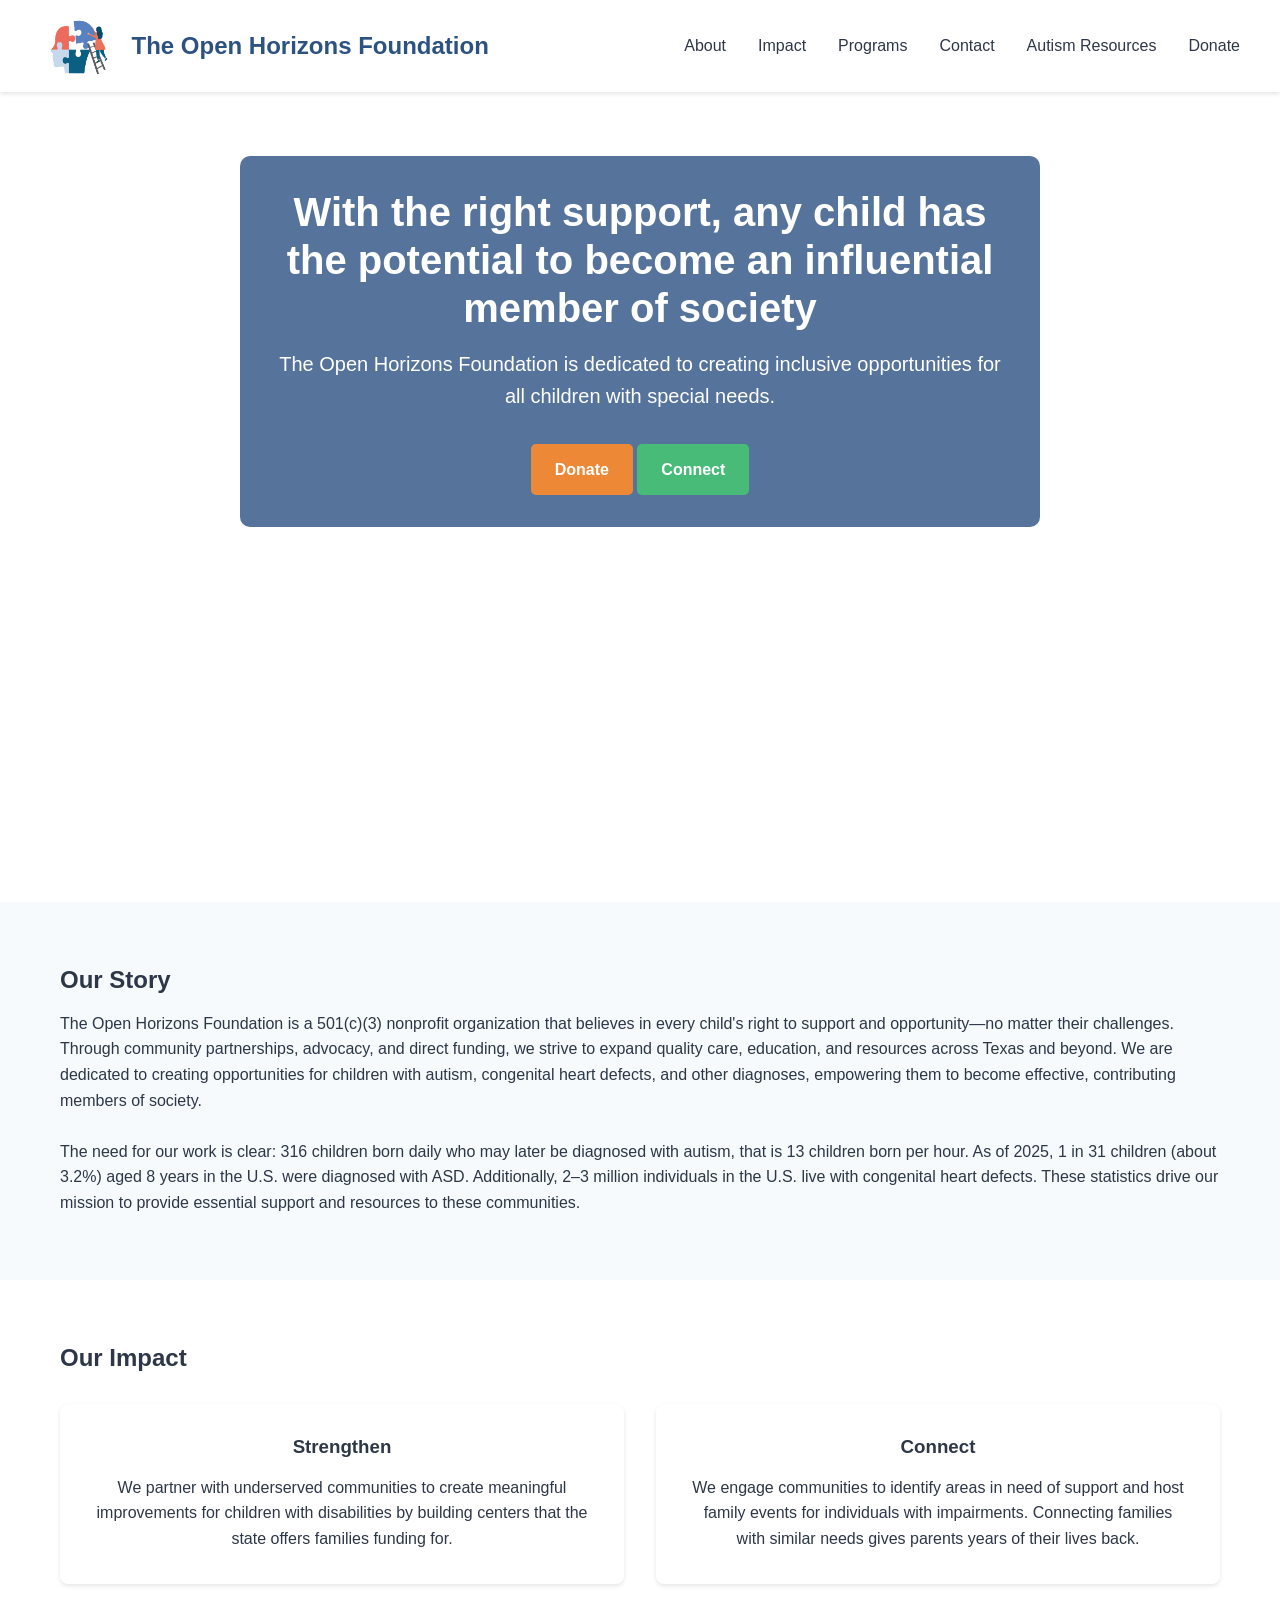
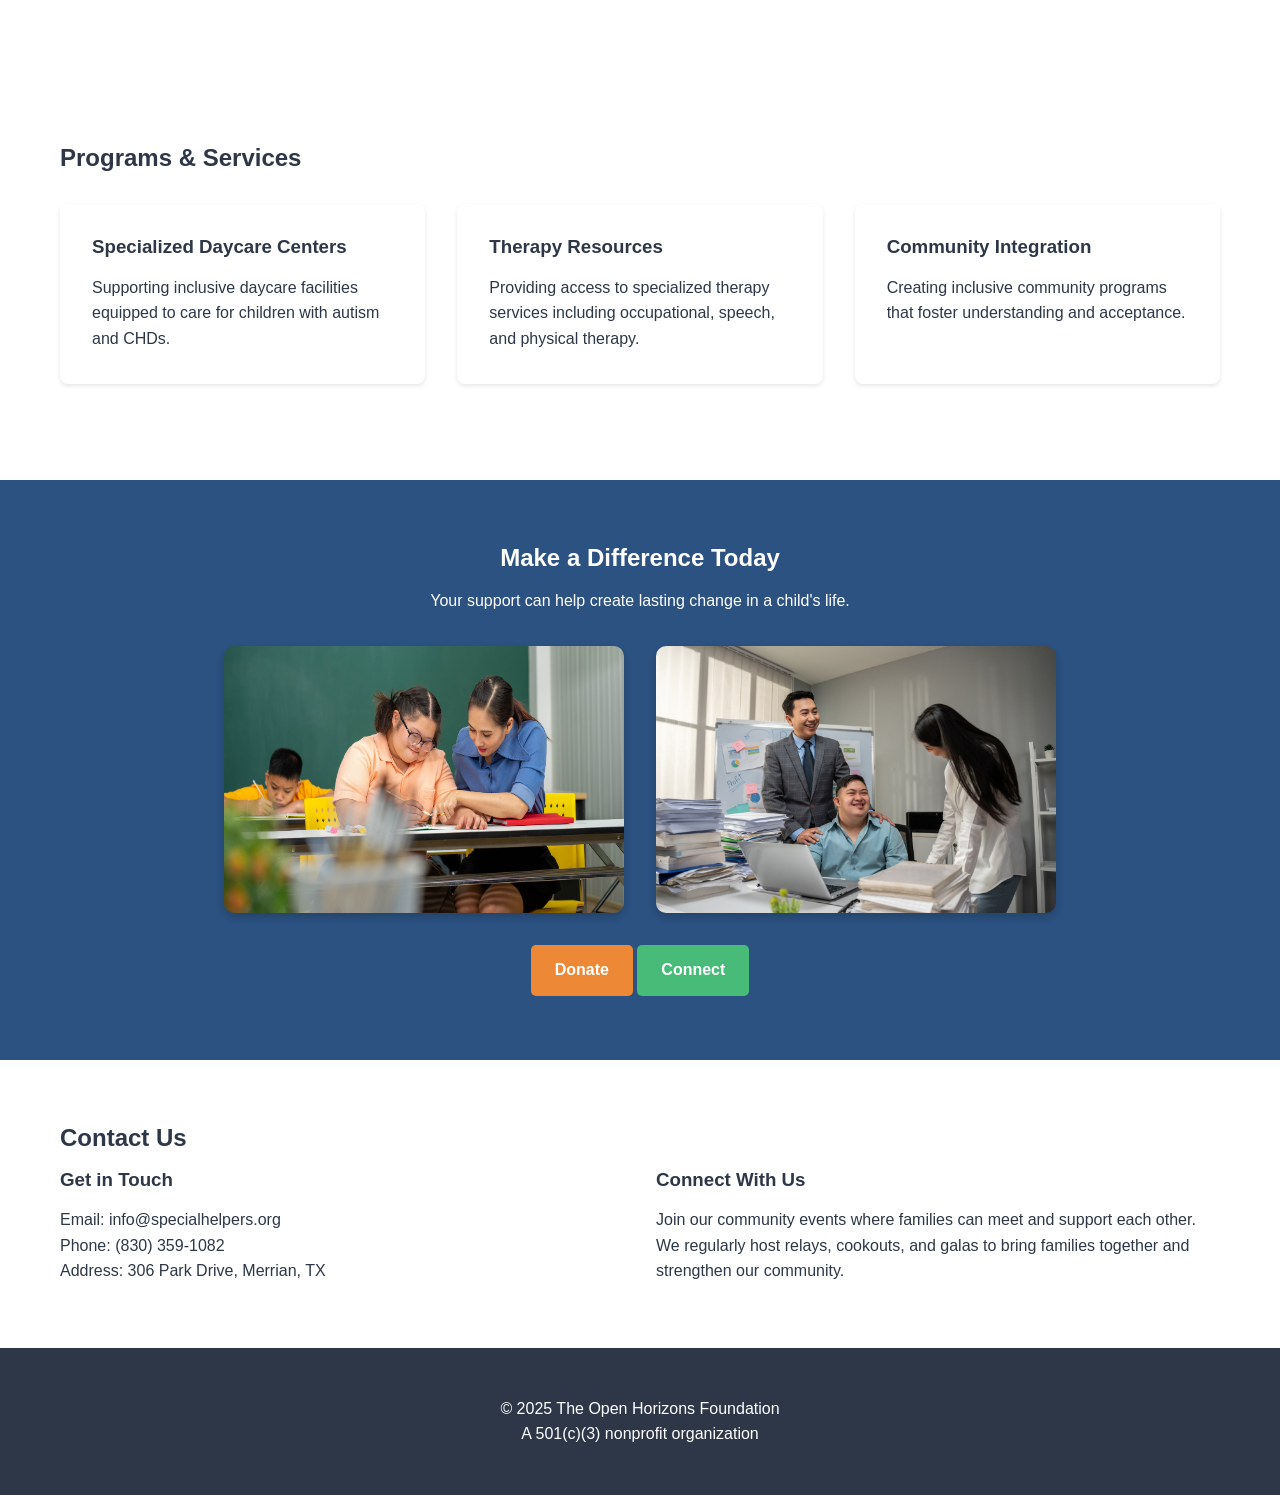
==== index.html @ af81dd20 "share line" ====
<!DOCTYPE html>
<html lang="en">
<head>
    <meta charset="UTF-8">
    <meta name="viewport" content="width=device-width, initial-scale=1.0">
    <title>The Open Horizons Foundation - Supporting Special Needs, Unlocking Special Abilities</title>
    <link rel="icon" href="favicon.svg" type="image/svg+xml">
    <link rel="alternate icon" href="favicon.ico" type="image/x-icon">
    <style>
        /* Reset and Base Styles */
        * {
            margin: 0;
            padding: 0;
            box-sizing: border-box;
        }

        :root {
            --primary-color: #2C5282;    /* Deep blue */
            --secondary-color: #48BB78;  /* Green */
            --accent-color: #ED8936;     /* Orange */
            --text-color: #2D3748;
            --light-bg: #F7FAFC;
            --white: #FFFFFF;
        }

        body {
            font-family: 'Arial', sans-serif;
            line-height: 1.6;
            color: var(--text-color);
        }

        /* Typography */
        h1, h2, h3, h4, h5, h6 {
            margin-bottom: 1rem;
            line-height: 1.2;
        }

        /* Layout Components */
        .container {
            max-width: 1200px;
            margin: 0 auto;
            padding: 0 20px;
        }

        section {
            padding: 4rem 0;
        }

        /* Header Styles */
        header {
            background-color: var(--white);
            box-shadow: 0 2px 4px rgba(0,0,0,0.1);
            width: 100%;
        }

        .header-content {
            display: flex;
            justify-content: space-between;
            align-items: center;
            padding: 1rem 0;
        }

        .logo {
            font-size: 1.5rem;
            font-weight: bold;
            color: var(--primary-color);
            text-decoration: none;
        }

        nav ul {
            display: flex;
            list-style: none;
            gap: 2rem;
        }

        nav a {
            color: var(--text-color);
            text-decoration: none;
            transition: color 0.3s;
        }

        nav a:hover {
            color: var(--primary-color);
        }

        /* Hero Section */
        .hero {
            position: relative;
            color: var(--white);
            padding: 4rem 0;
            text-align: center;
            overflow: hidden;
            min-height: 90vh;
        }

        .hero-video {
            position: absolute;
            top: 0;
            left: 0;
            width: 100%;
            height: 100%;
            object-fit: cover;
            z-index: 0;
        }

        .hero-content {
            position: relative;
            z-index: 1;
            background-color: rgba(44, 82, 130, 0.8);
            padding: 2rem;
            border-radius: 10px;
            margin: 0 auto;
            max-width: 800px;
        }

        .hero h1 {
            font-size: 2.5rem;
            margin-bottom: 1rem;
        }

        .hero p {
            font-size: 1.25rem;
            margin-bottom: 2rem;
        }

        /* Button Styles */
        .button {
            display: inline-block;
            padding: 0.8rem 1.5rem;
            border-radius: 5px;
            text-decoration: none;
            font-weight: bold;
            transition: transform 0.3s, background-color 0.3s;
        }

        .button:hover {
            transform: translateY(-2px);
        }

        .button-primary {
            background-color: var(--accent-color);
            color: var(--white);
        }

        .button-secondary {
            background-color: var(--secondary-color);
            color: var(--white);
        }

        /* About Section */
        .about {
            background-color: var(--light-bg);
        }

        /* Impact Section */
        .impact-stats {
            display: grid;
            grid-template-columns: repeat(auto-fit, minmax(250px, 1fr));
            gap: 2rem;
            margin: 2rem 0;
        }

        .stat-card {
            background: var(--white);
            padding: 2rem;
            border-radius: 8px;
            box-shadow: 0 2px 4px rgba(0,0,0,0.1);
            text-align: center;
        }

        /* Programs Section */
        .programs-grid {
            display: grid;
            grid-template-columns: repeat(auto-fit, minmax(300px, 1fr));
            gap: 2rem;
            margin: 2rem 0;
        }

        .program-card {
            background: var(--white);
            padding: 2rem;
            border-radius: 8px;
            box-shadow: 0 2px 4px rgba(0,0,0,0.1);
        }

        /* Call to Action Section */
        .cta {
            background-color: var(--primary-color);
            color: var(--white);
            text-align: center;
            padding: 4rem 0;
        }

        .cta-images {
            display: flex;
            justify-content: center;
            gap: 2rem;
            margin: 2rem 0;
        }

        .cta-images img {
            max-width: 400px;
            width: 100%;
            height: auto;
            border-radius: 10px;
            box-shadow: 0 4px 8px rgba(0,0,0,0.2);
            transition: transform 0.3s ease;
        }

        .cta-images img:hover {
            transform: scale(1.05);
        }

        @media (max-width: 768px) {
            .header-content {
                flex-direction: column;
                padding: 1rem 0;
            }

            .logo {
                margin-bottom: 0.5rem;
            }
            
            .logo img {
                max-height: 40px;
            }
            
            .logo span {
                font-size: 1rem;
            }

            nav ul {
                margin-top: 0.5rem;
                flex-wrap: wrap;
                justify-content: center;
                gap: 0.5rem;
            }
            
            nav a {
                font-size: 0.9rem;
                padding: 0.3rem 0.5rem;
            }

            .cta-images {
                flex-direction: column;
                align-items: center;
            }

            .cta-images img {
                max-width: 100%;
            }
        }
        
        /* Contact Section */
        .contact-info {
            display: grid;
            grid-template-columns: repeat(auto-fit, minmax(250px, 1fr));
            gap: 2rem;
        }

        /* Footer */
        footer {
            background-color: var(--text-color);
            color: var(--white);
            padding: 2rem 0;
        }

        .footer-content {
            display: flex;
            justify-content: center;
            align-items: center;
            text-align: center;
            padding: 1rem 0;
        }

        /* Responsive Design */
        @media (max-width: 768px) {
            nav ul {
                gap: 1rem;
            }

            .hero {
                padding: 6rem 0 3rem;
            }

            .hero h1 {
                font-size: 2rem;
            }
        }
    </style>
</head>
<body>
    <header>
        <div class="container header-content">
            <a href="#" class="logo" style="display: flex; align-items: center;"><img src="media/logo.jpg" alt="The Open Horizons Foundation Logo" style="max-height: 60px; margin-right: 15px;"><span>The Open Horizons Foundation</span></a>
            <nav>
                <ul>
                    <li><a href="#about">About</a></li>
                    <li><a href="#impact">Impact</a></li>
                    <li><a href="#programs">Programs</a></li>
                    <li><a href="#contact">Contact</a></li>
                    <li><a href="autism-resources.html">Autism Resources</a></li>
                    <li><a href="donate.html">Donate</a></li>
                </ul>
            </nav>
        </div>
    </header>

    <section class="hero">
        <video class="hero-video" autoplay muted loop playsinline>
            <source src="media/video.mp4" type="video/mp4">
            Your browser does not support the video tag.
        </video>
        <div class="container">
            <div class="hero-content">
                <h1>With the right support, any child has the potential to become an influential member of society</h1>
                <p>The Open Horizons Foundation is dedicated to creating inclusive opportunities for all children with special needs.</p>
                <a href="donate.html" class="button button-primary">Donate</a>
                <a href="connect.html" class="button button-secondary">Connect</a>
            </div>
        </div>
    </section>

    <section id="about" class="about">
        <div class="container">
            <h2>Our Story</h2>
            <p>The Open Horizons Foundation is a 501(c)(3) nonprofit organization that believes in every child's right to support and opportunity—no matter their challenges. Through community partnerships, advocacy, and direct funding, we strive to expand quality care, education, and resources across Texas and beyond. We are dedicated to creating opportunities for children with autism, congenital heart defects, and other diagnoses, empowering them to become effective, contributing members of society.</p><br>
            <p>The need for our work is clear: 316 children born daily who may later be diagnosed with autism, that is 13 children born per hour. As of 2025, 1 in 31 children (about 3.2%) aged 8 years in the U.S. were diagnosed with ASD. Additionally, 2–3 million individuals in the U.S. live with congenital heart defects. These statistics drive our mission to provide essential support and resources to these communities.</p>
        </div>
    </section>

    <section id="impact">
        <div class="container">
            <h2>Our Impact</h2>
            <div class="impact-stats">
                <div class="stat-card">
                    <h3>Strengthen</h3>
                    <p>We partner with underserved communities to create meaningful improvements for children with disabilities by building centers that the state offers families funding for.</p>
                </div>
                <div class="stat-card">
                    <h3>Connect</h3>
                    <p>We engage communities to identify areas in need of support and host family events for individuals with impairments. Connecting families with similar needs gives parents years of their lives back.</p>
                </div>
            </div>
        </div>
    </section>

    <section id="programs">
        <div class="container">
            <h2>Programs & Services</h2>
            <div class="programs-grid">
                <div class="program-card">
                    <h3>Specialized Daycare Centers</h3>
                    <p>Supporting inclusive daycare facilities equipped to care for children with autism and CHDs.</p>
                </div>
                <div class="program-card">
                    <h3>Therapy Resources</h3>
                    <p>Providing access to specialized therapy services including occupational, speech, and physical therapy.</p>
                </div>
                <div class="program-card">
                    <h3>Community Integration</h3>
                    <p>Creating inclusive community programs that foster understanding and acceptance.</p>
                </div>
            </div>
        </div>
    </section>

    <section class="cta">
        <div class="container">
            <h2>Make a Difference Today</h2>
            <p>Your support can help create lasting change in a child's life.</p>
            <div class="cta-images">
                <img src="media/pic1.jpg" alt="Children supported by Open Horizons Foundation">
                <img src="media/pic2.jpg" alt="Making a difference in children's lives">
            </div>
            <a href="donate.html" class="button button-primary">Donate</a>
            <a href="connect.html" class="button button-secondary">Connect</a>
        </div>
    </section>

    <section id="contact">
        <div class="container">
            <h2>Contact Us</h2>
            <div class="contact-info">
                <div>
                    <h3>Get in Touch</h3>
                    <p>Email: info@specialhelpers.org</p>
                    <p>Phone: (830) 359-1082</p>
                    <p>Address: 306 Park Drive, Merrian, TX</p>
                </div>
                <div>
                    <h3>Connect With Us</h3>
                    <p>Join our community events where families can meet and support each other. We regularly host relays, cookouts, and galas to bring families together and strengthen our community.</p>
                </div>
            </div>
        </div>
    </section>

    <footer>
        <div class="container footer-content">
            <div>
            </div>
            <div style="text-align: center; width: 100%;">
                <p>&copy; 2025 The Open Horizons Foundation</p>
                <p>A 501(c)(3) nonprofit organization</p>
            </div>
        </div>
    </footer>
</body>
</html>
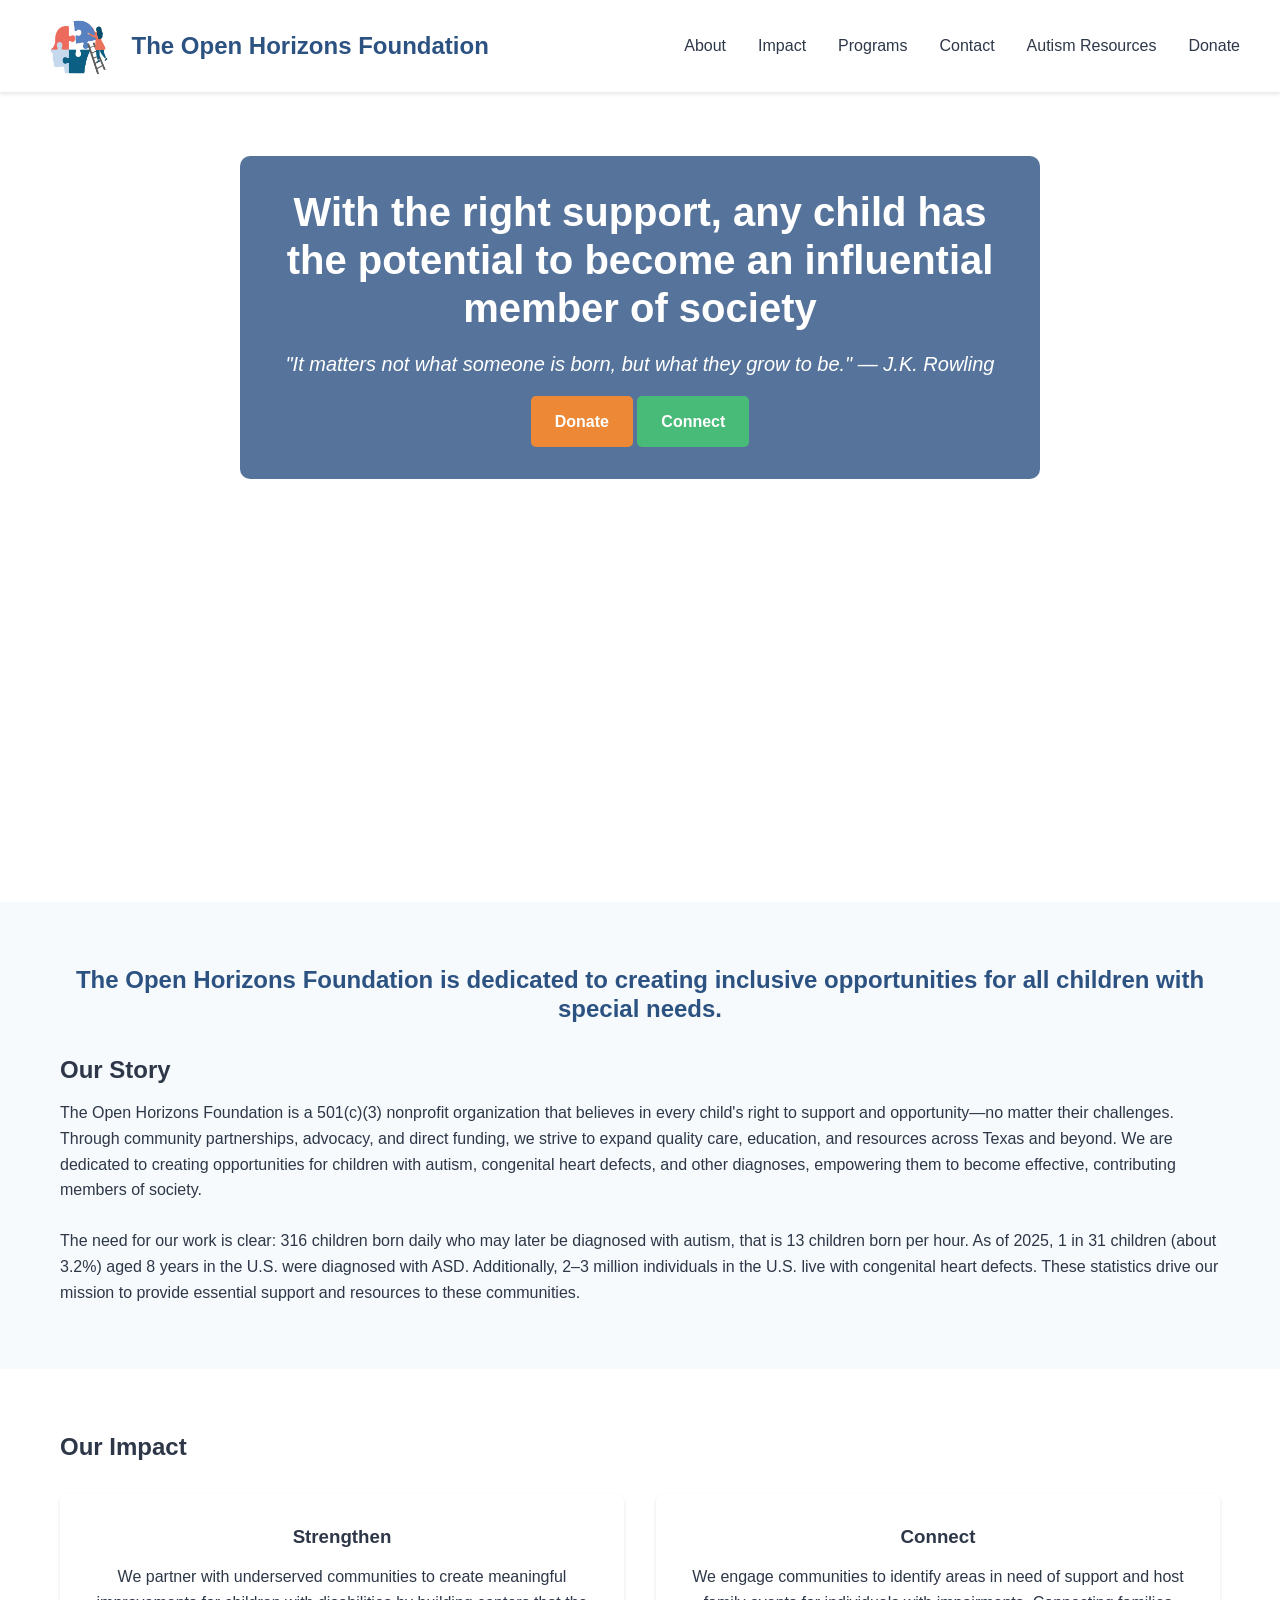
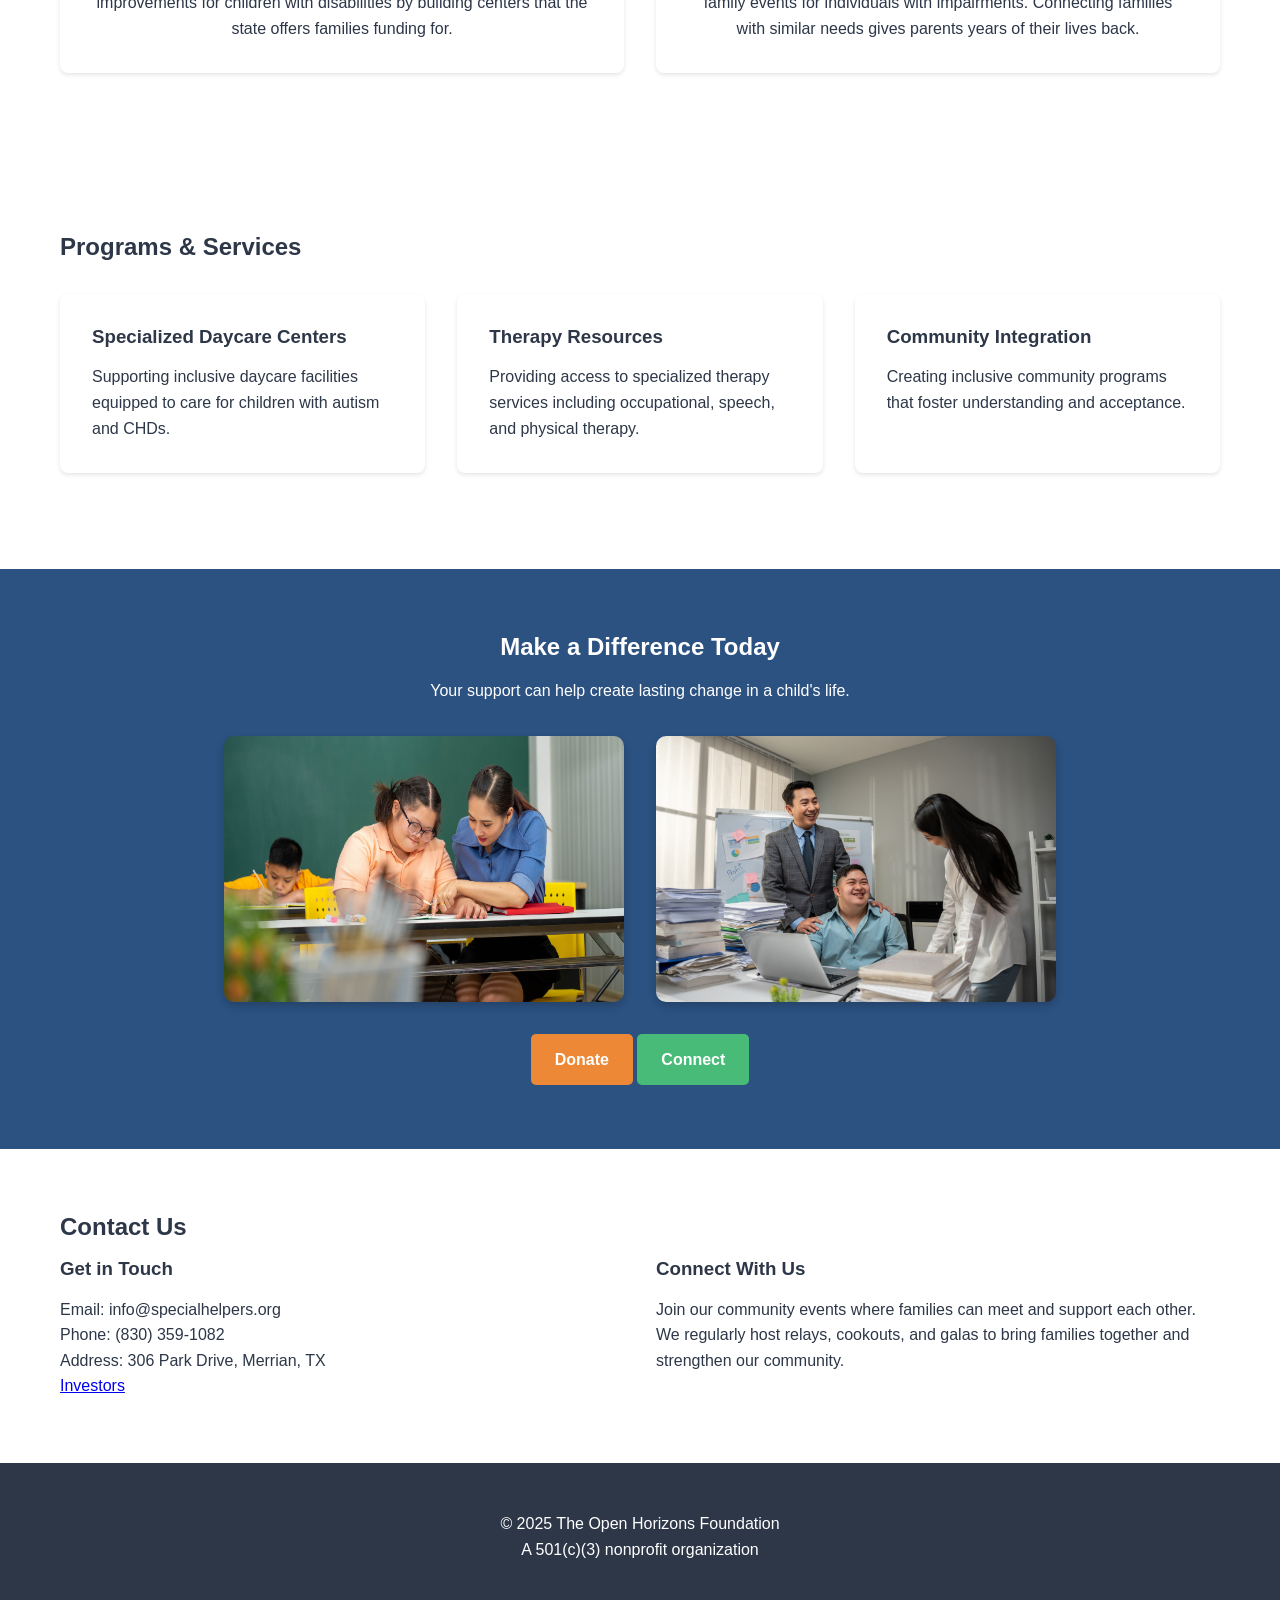
==== commit dc451995: "2000 lines of code for investors" ====
--- a/index.html
+++ b/index.html
@@ -314,7 +314,7 @@
         <div class="container">
             <div class="hero-content">
                 <h1>With the right support, any child has the potential to become an influential member of society</h1>
-                <p>The Open Horizons Foundation is dedicated to creating inclusive opportunities for all children with special needs.</p>
+                <p style="font-style: italic; margin: 1rem 0;">"It matters not what someone is born, but what they grow to be." — J.K. Rowling</p>
                 <a href="donate.html" class="button button-primary">Donate</a>
                 <a href="connect.html" class="button button-secondary">Connect</a>
             </div>
@@ -323,6 +323,7 @@
 
     <section id="about" class="about">
         <div class="container">
+            <h2 style="text-align: center; color: var(--primary-color); margin-bottom: 2rem;">The Open Horizons Foundation is dedicated to creating inclusive opportunities for all children with special needs.</h2>
             <h2>Our Story</h2>
             <p>The Open Horizons Foundation is a 501(c)(3) nonprofit organization that believes in every child's right to support and opportunity—no matter their challenges. Through community partnerships, advocacy, and direct funding, we strive to expand quality care, education, and resources across Texas and beyond. We are dedicated to creating opportunities for children with autism, congenital heart defects, and other diagnoses, empowering them to become effective, contributing members of society.</p><br>
             <p>The need for our work is clear: 316 children born daily who may later be diagnosed with autism, that is 13 children born per hour. As of 2025, 1 in 31 children (about 3.2%) aged 8 years in the U.S. were diagnosed with ASD. Additionally, 2–3 million individuals in the U.S. live with congenital heart defects. These statistics drive our mission to provide essential support and resources to these communities.</p>
@@ -387,6 +388,7 @@
                     <p>Email: info@specialhelpers.org</p>
                     <p>Phone: (830) 359-1082</p>
                     <p>Address: 306 Park Drive, Merrian, TX</p>
+                    <p><a href="investors.html">Investors</a></p>
                 </div>
                 <div>
                     <h3>Connect With Us</h3>
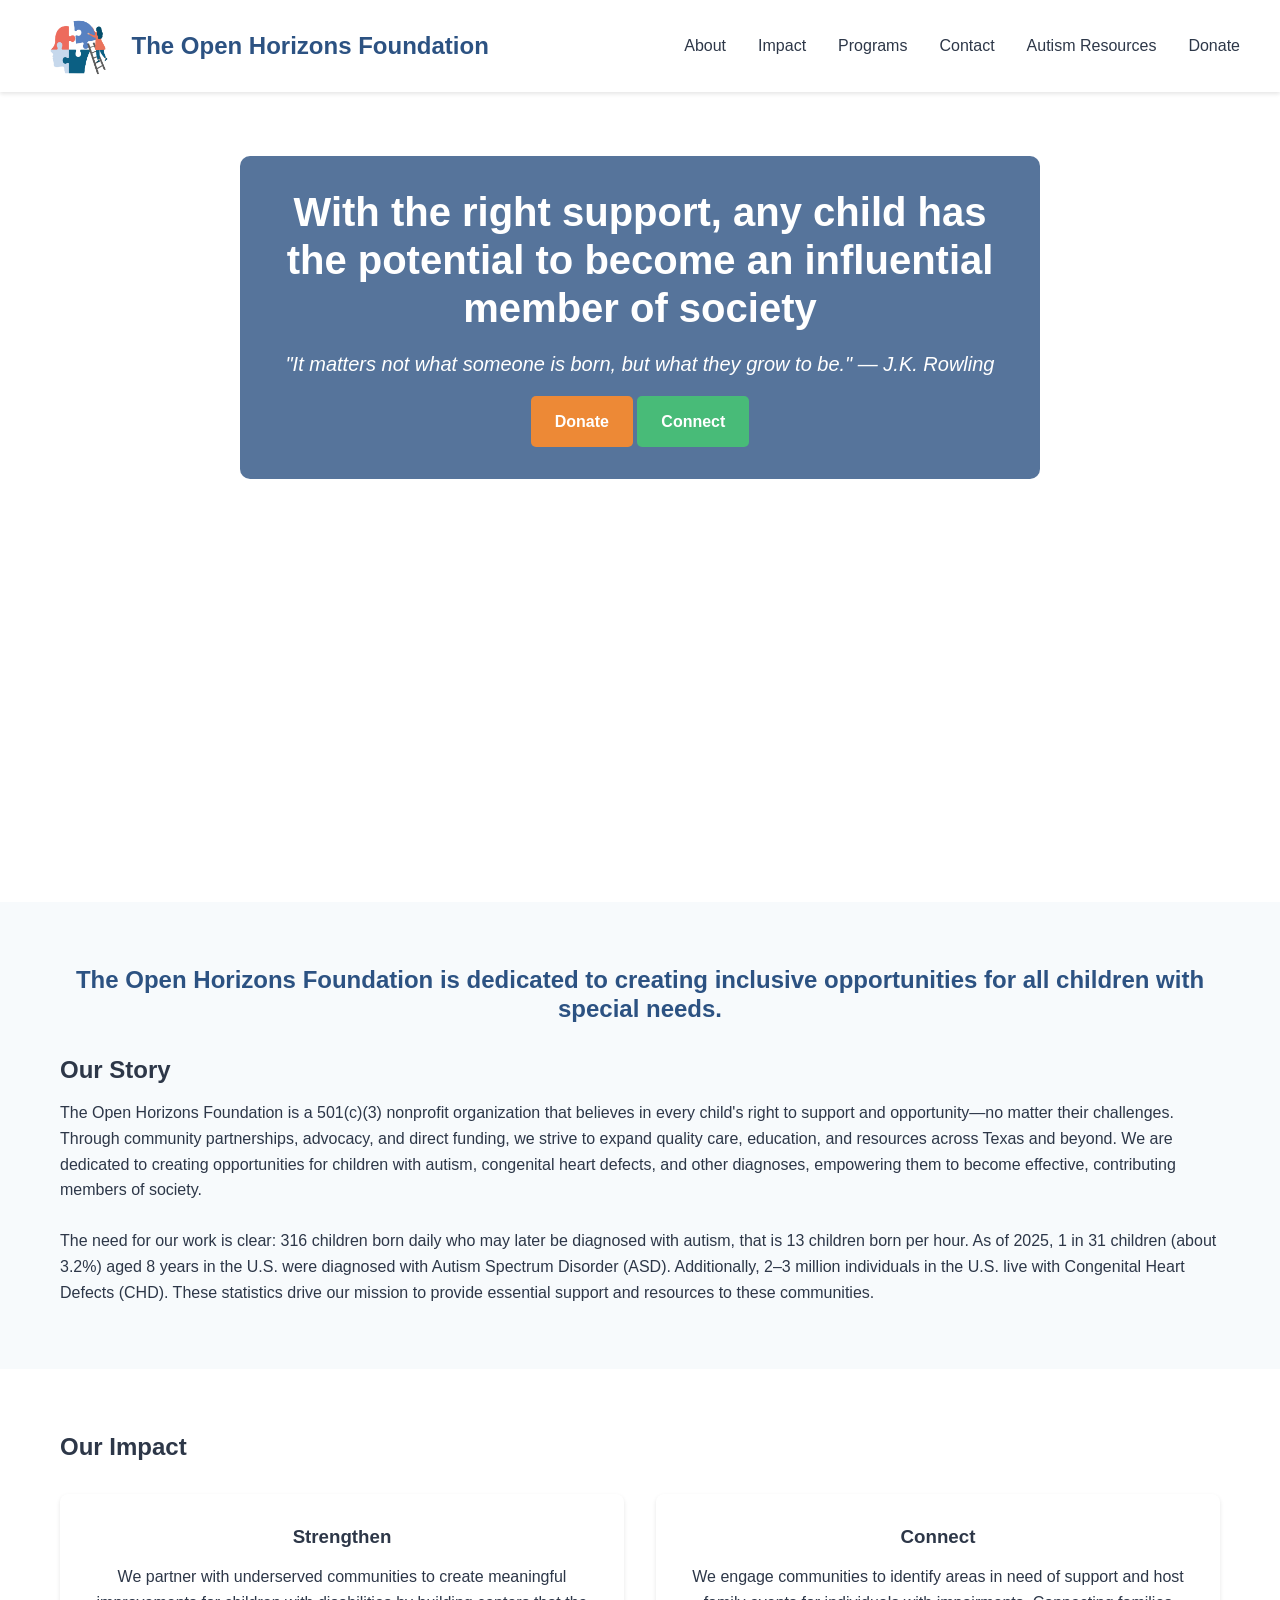
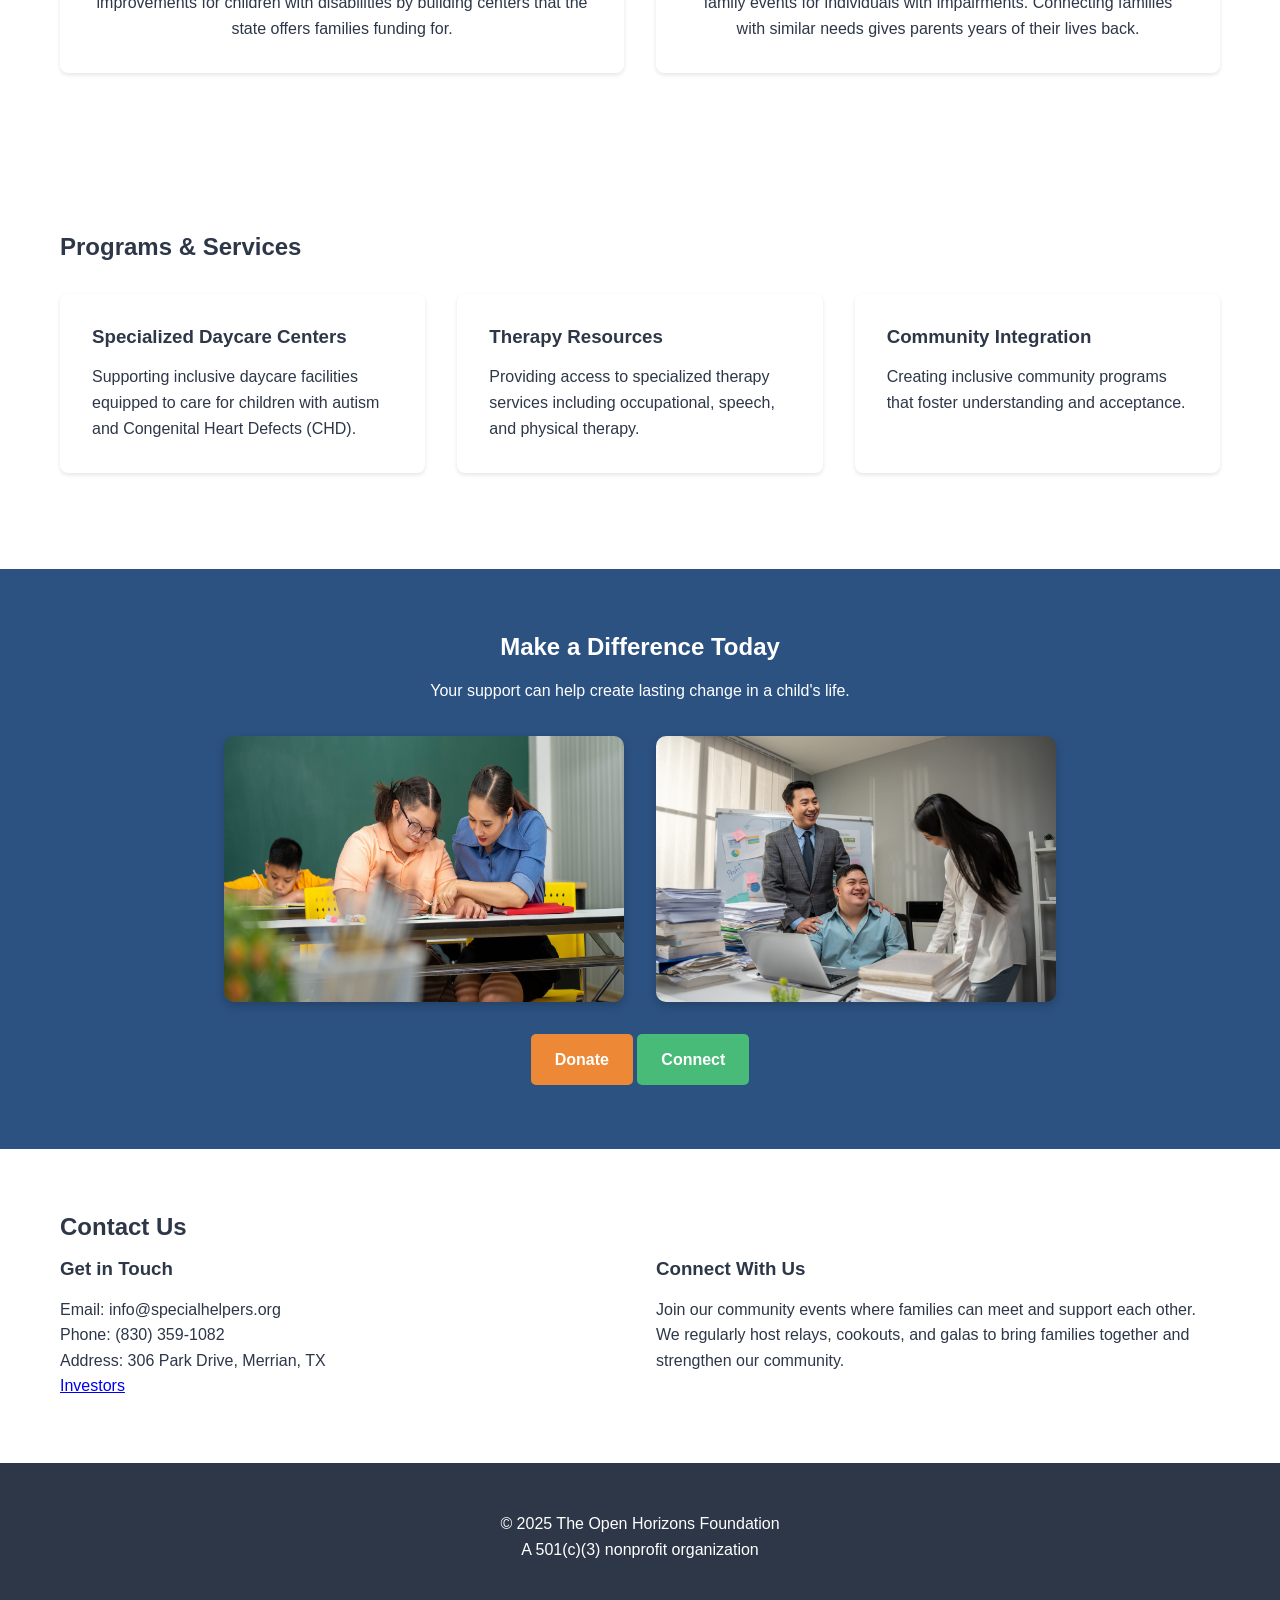
==== commit f3cb04b0: "expanded contractions" ====
--- a/index.html
+++ b/index.html
@@ -326,7 +326,7 @@
             <h2 style="text-align: center; color: var(--primary-color); margin-bottom: 2rem;">The Open Horizons Foundation is dedicated to creating inclusive opportunities for all children with special needs.</h2>
             <h2>Our Story</h2>
             <p>The Open Horizons Foundation is a 501(c)(3) nonprofit organization that believes in every child's right to support and opportunity—no matter their challenges. Through community partnerships, advocacy, and direct funding, we strive to expand quality care, education, and resources across Texas and beyond. We are dedicated to creating opportunities for children with autism, congenital heart defects, and other diagnoses, empowering them to become effective, contributing members of society.</p><br>
-            <p>The need for our work is clear: 316 children born daily who may later be diagnosed with autism, that is 13 children born per hour. As of 2025, 1 in 31 children (about 3.2%) aged 8 years in the U.S. were diagnosed with ASD. Additionally, 2–3 million individuals in the U.S. live with congenital heart defects. These statistics drive our mission to provide essential support and resources to these communities.</p>
+            <p>The need for our work is clear: 316 children born daily who may later be diagnosed with autism, that is 13 children born per hour. As of 2025, 1 in 31 children (about 3.2%) aged 8 years in the U.S. were diagnosed with Autism Spectrum Disorder (ASD). Additionally, 2–3 million individuals in the U.S. live with Congenital Heart Defects (CHD). These statistics drive our mission to provide essential support and resources to these communities.</p>
         </div>
     </section>
 
@@ -352,7 +352,7 @@
             <div class="programs-grid">
                 <div class="program-card">
                     <h3>Specialized Daycare Centers</h3>
-                    <p>Supporting inclusive daycare facilities equipped to care for children with autism and CHDs.</p>
+                    <p>Supporting inclusive daycare facilities equipped to care for children with autism and Congenital Heart Defects (CHD).</p>
                 </div>
                 <div class="program-card">
                     <h3>Therapy Resources</h3>
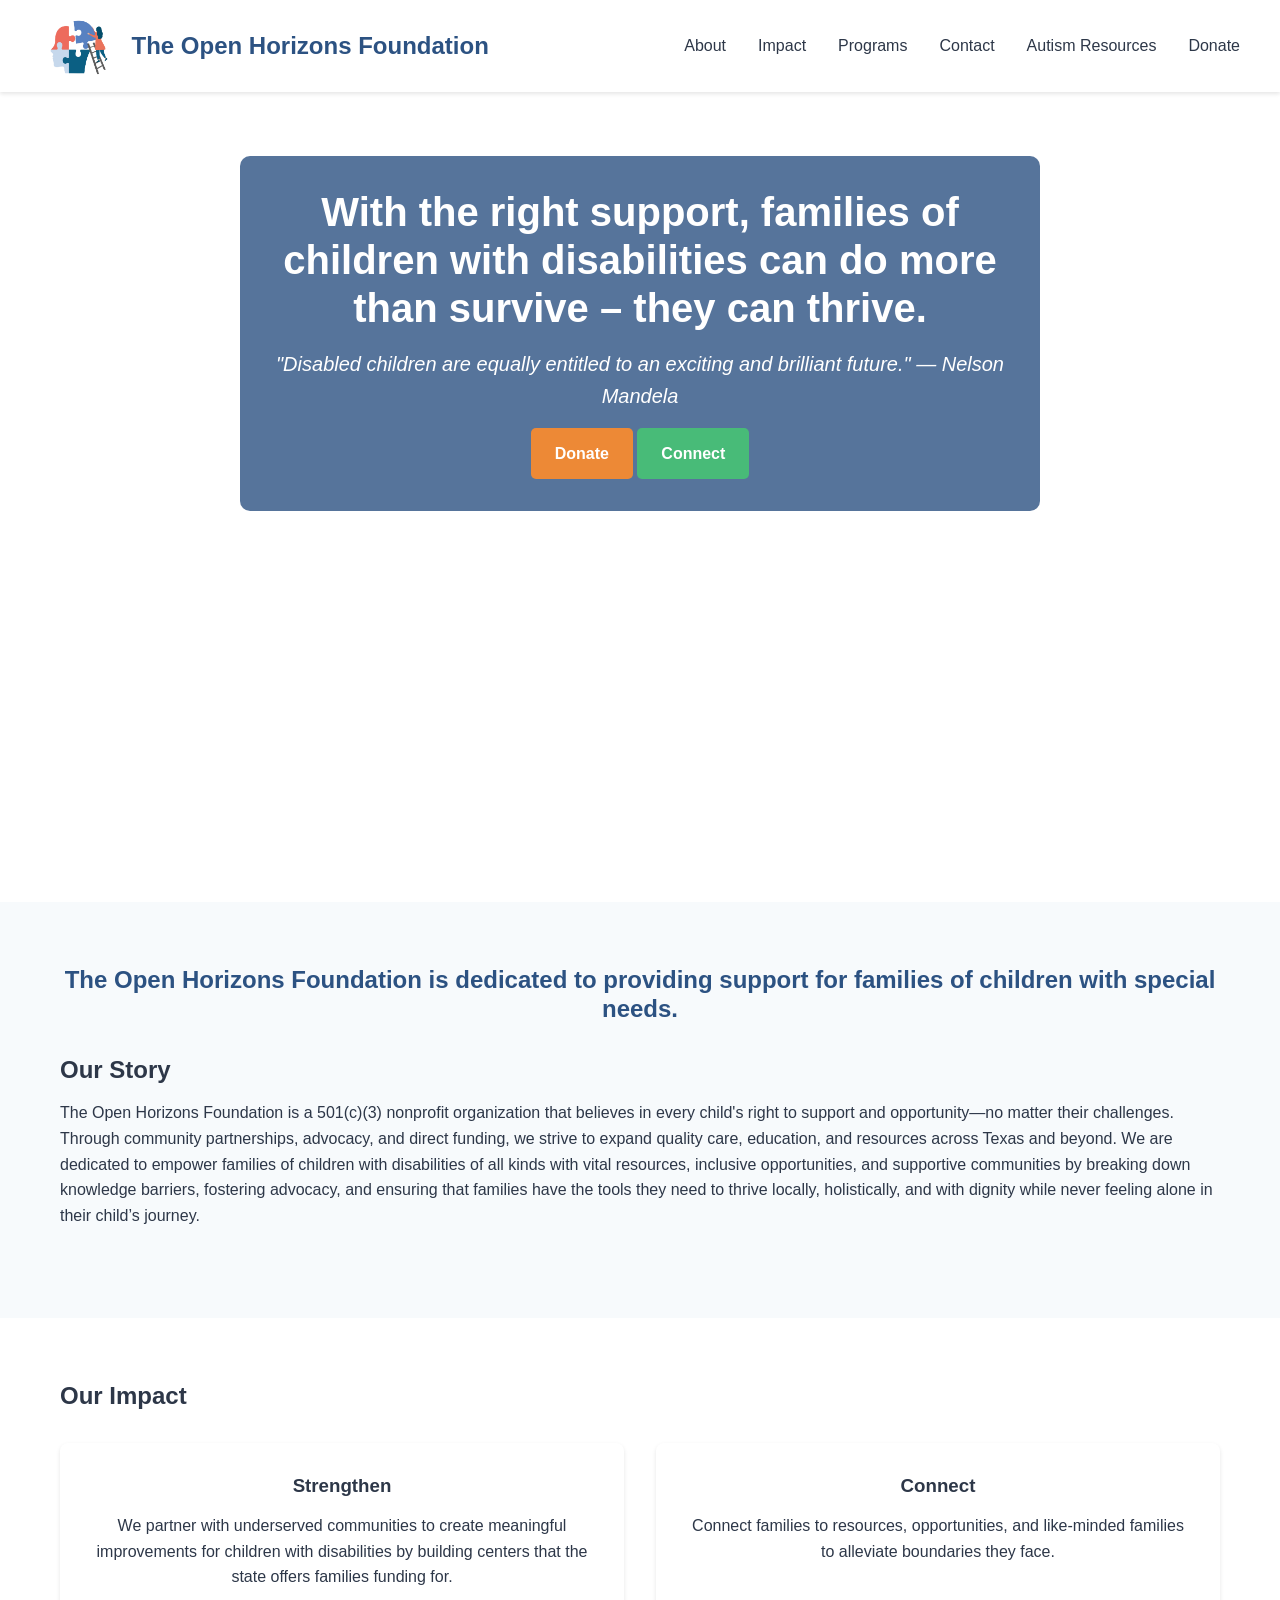
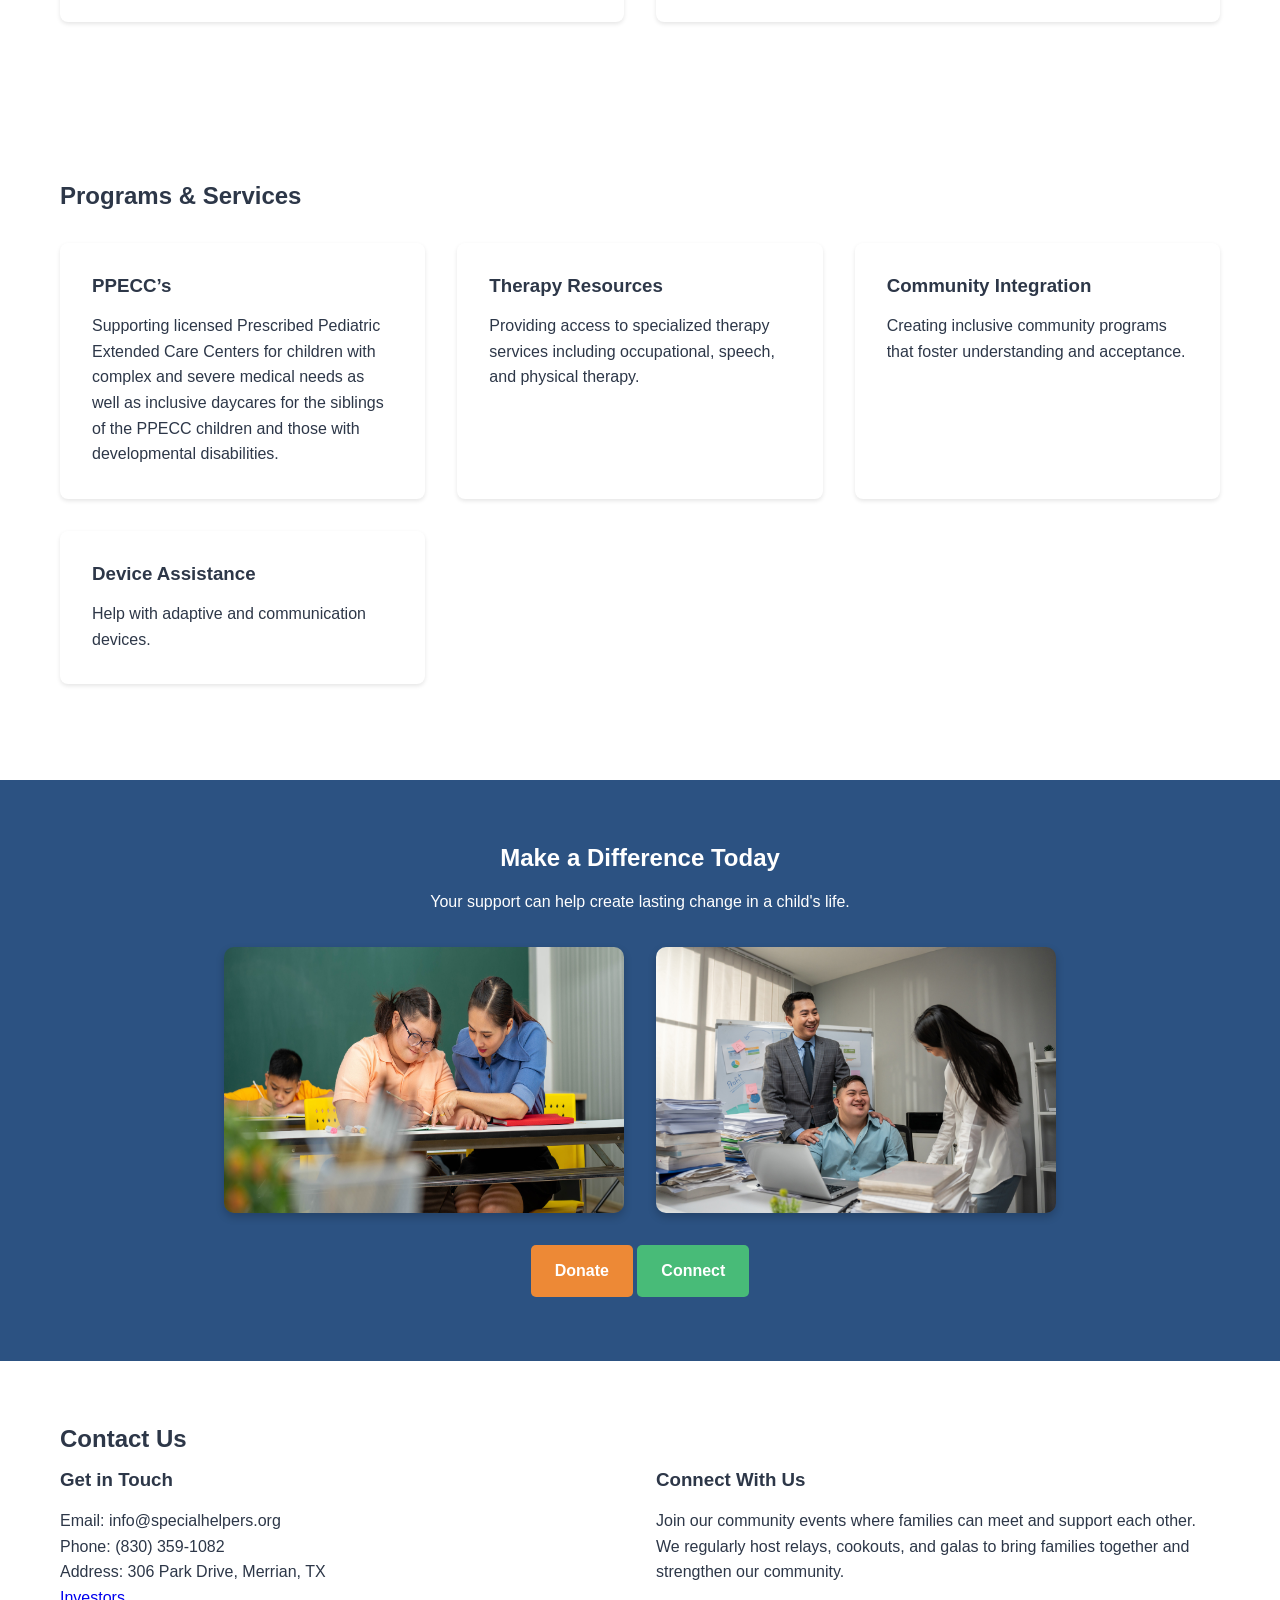
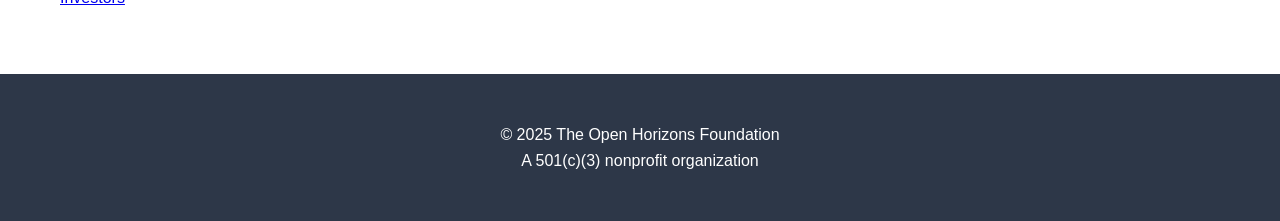
==== commit 601e7e30: "jodi version" ====
--- a/index.html
+++ b/index.html
@@ -313,8 +313,8 @@
         </video>
         <div class="container">
             <div class="hero-content">
-                <h1>With the right support, any child has the potential to become an influential member of society</h1>
-                <p style="font-style: italic; margin: 1rem 0;">"It matters not what someone is born, but what they grow to be." — J.K. Rowling</p>
+                <h1>With the right support, families of children with disabilities can do more than survive – they can thrive.</h1>
+                <p style="font-style: italic; margin: 1rem 0;">"Disabled children are equally entitled to an exciting and brilliant future." — Nelson Mandela</p>
                 <a href="donate.html" class="button button-primary">Donate</a>
                 <a href="connect.html" class="button button-secondary">Connect</a>
             </div>
@@ -323,10 +323,9 @@
 
     <section id="about" class="about">
         <div class="container">
-            <h2 style="text-align: center; color: var(--primary-color); margin-bottom: 2rem;">The Open Horizons Foundation is dedicated to creating inclusive opportunities for all children with special needs.</h2>
+            <h2 style="text-align: center; color: var(--primary-color); margin-bottom: 2rem;">The Open Horizons Foundation is dedicated to providing support for families of children with special needs.</h2>
             <h2>Our Story</h2>
-            <p>The Open Horizons Foundation is a 501(c)(3) nonprofit organization that believes in every child's right to support and opportunity—no matter their challenges. Through community partnerships, advocacy, and direct funding, we strive to expand quality care, education, and resources across Texas and beyond. We are dedicated to creating opportunities for children with autism, congenital heart defects, and other diagnoses, empowering them to become effective, contributing members of society.</p><br>
-            <p>The need for our work is clear: 316 children born daily who may later be diagnosed with autism, that is 13 children born per hour. As of 2025, 1 in 31 children (about 3.2%) aged 8 years in the U.S. were diagnosed with Autism Spectrum Disorder (ASD). Additionally, 2–3 million individuals in the U.S. live with Congenital Heart Defects (CHD). These statistics drive our mission to provide essential support and resources to these communities.</p>
+            <p>The Open Horizons Foundation is a 501(c)(3) nonprofit organization that believes in every child's right to support and opportunity—no matter their challenges. Through community partnerships, advocacy, and direct funding, we strive to expand quality care, education, and resources across Texas and beyond. We are dedicated to empower families of children with disabilities of all kinds with vital resources, inclusive opportunities, and supportive communities by breaking down knowledge barriers, fostering advocacy, and ensuring that families have the tools they need to thrive locally, holistically, and with dignity while never feeling alone in their child’s journey.</p><br>
         </div>
     </section>
 
@@ -340,7 +339,7 @@
                 </div>
                 <div class="stat-card">
                     <h3>Connect</h3>
-                    <p>We engage communities to identify areas in need of support and host family events for individuals with impairments. Connecting families with similar needs gives parents years of their lives back.</p>
+                    <p>Connect families to resources, opportunities, and like-minded families to alleviate boundaries they face.</p>
                 </div>
             </div>
         </div>
@@ -351,8 +350,8 @@
             <h2>Programs & Services</h2>
             <div class="programs-grid">
                 <div class="program-card">
-                    <h3>Specialized Daycare Centers</h3>
-                    <p>Supporting inclusive daycare facilities equipped to care for children with autism and Congenital Heart Defects (CHD).</p>
+                    <h3>PPECC’s</h3>
+                    <p>Supporting licensed Prescribed Pediatric Extended Care Centers for children with complex and severe medical needs as well as inclusive daycares for the siblings of the PPECC children and those with developmental disabilities.</p>
                 </div>
                 <div class="program-card">
                     <h3>Therapy Resources</h3>
@@ -361,6 +360,10 @@
                 <div class="program-card">
                     <h3>Community Integration</h3>
                     <p>Creating inclusive community programs that foster understanding and acceptance.</p>
+                </div>
+                <div class="program-card">
+                    <h3>Device Assistance</h3>
+                    <p>Help with adaptive and communication devices.</p>
                 </div>
             </div>
         </div>
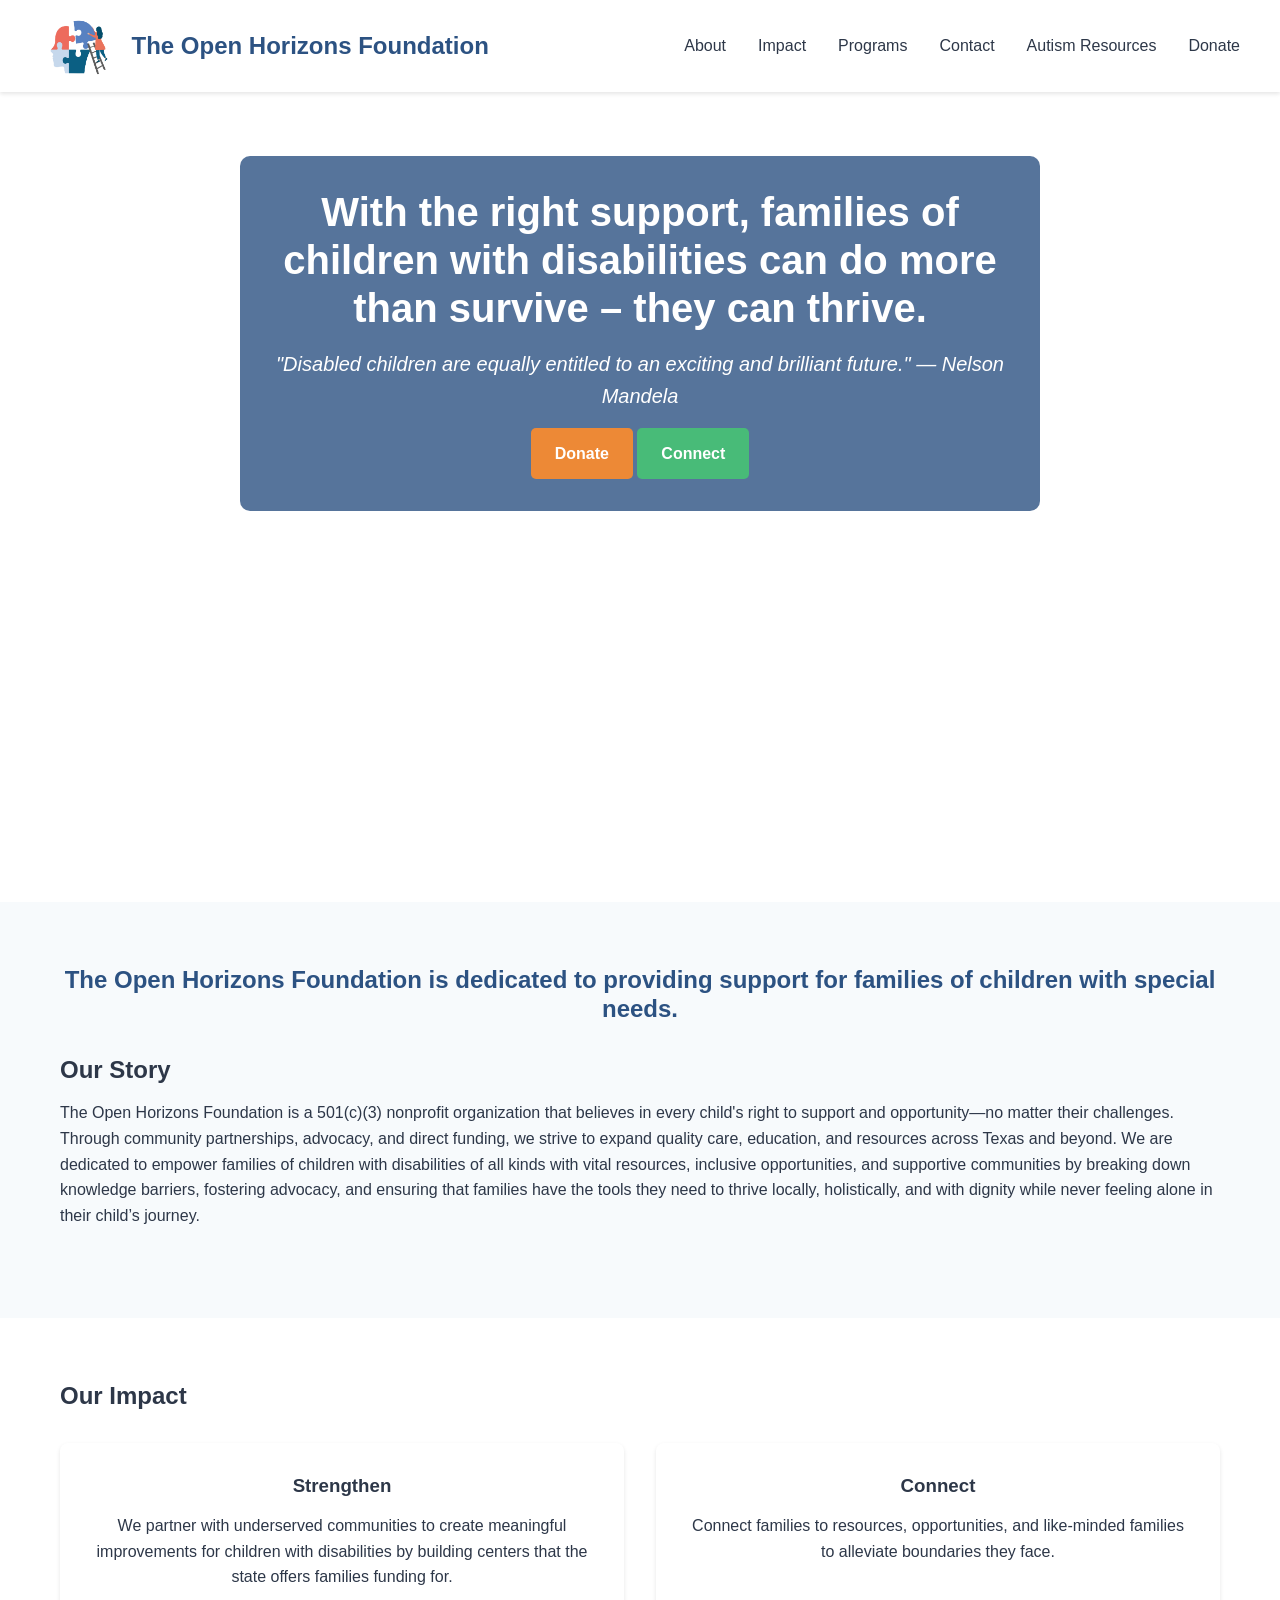
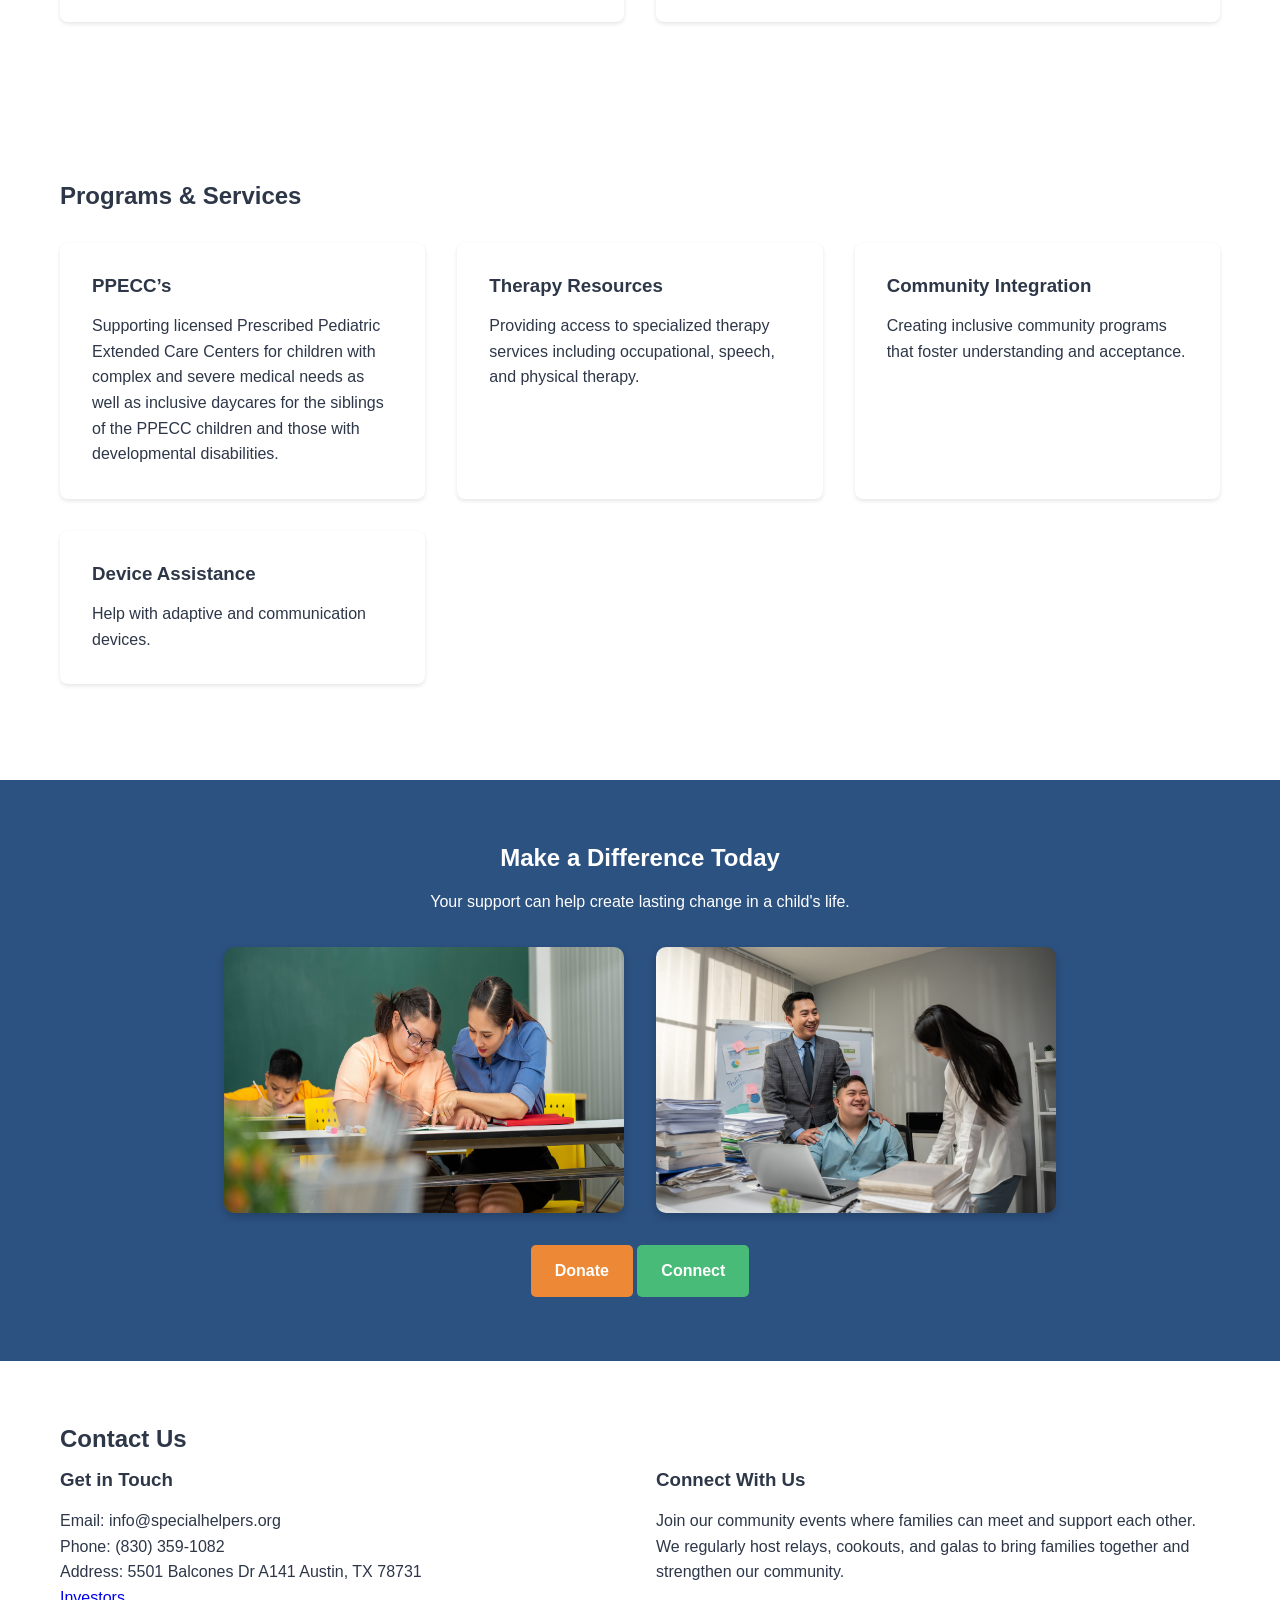
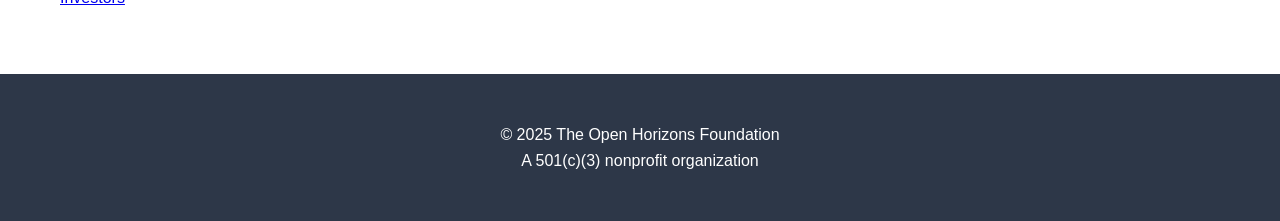
==== commit e1c43477: "updated address" ====
--- a/index.html
+++ b/index.html
@@ -390,7 +390,7 @@
                     <h3>Get in Touch</h3>
                     <p>Email: info@specialhelpers.org</p>
                     <p>Phone: (830) 359-1082</p>
-                    <p>Address: 306 Park Drive, Merrian, TX</p>
+                    <p>Address: 5501 Balcones Dr A141 Austin, TX 78731</p>
                     <p><a href="investors.html">Investors</a></p>
                 </div>
                 <div>
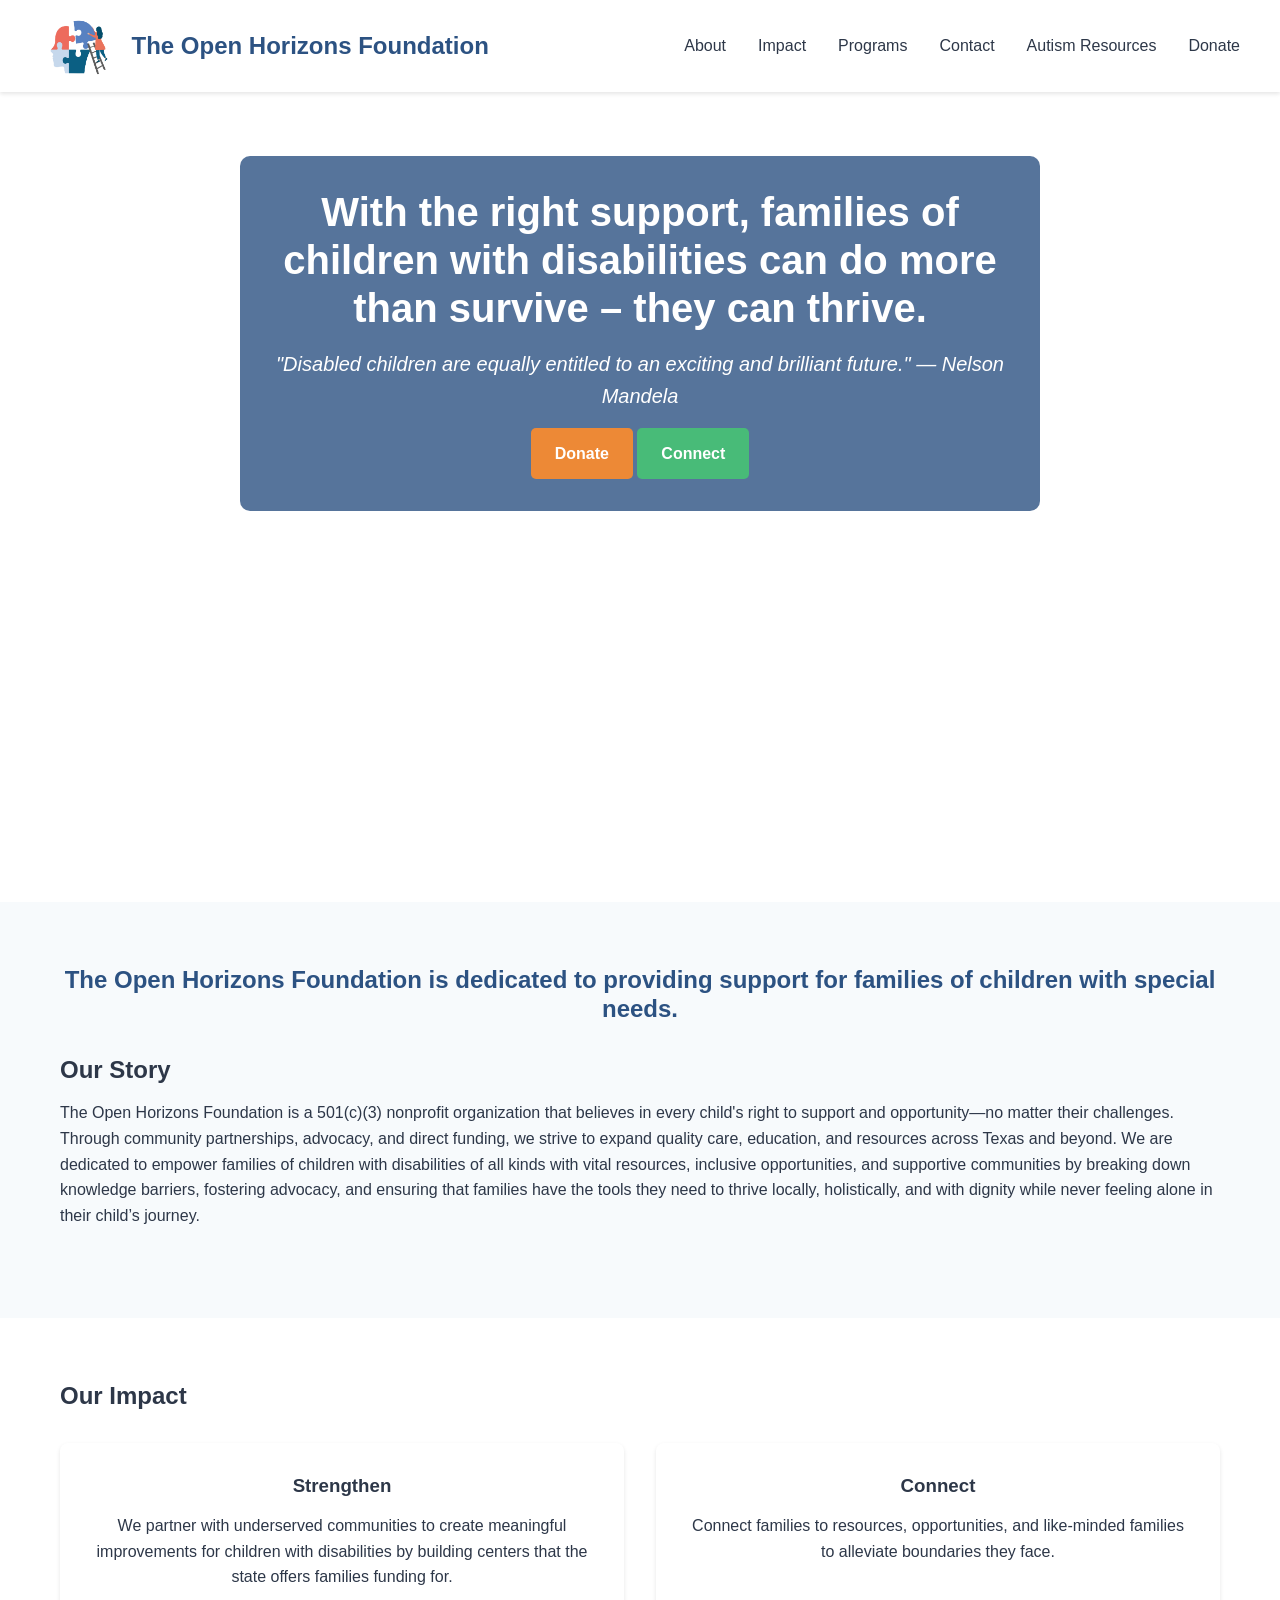
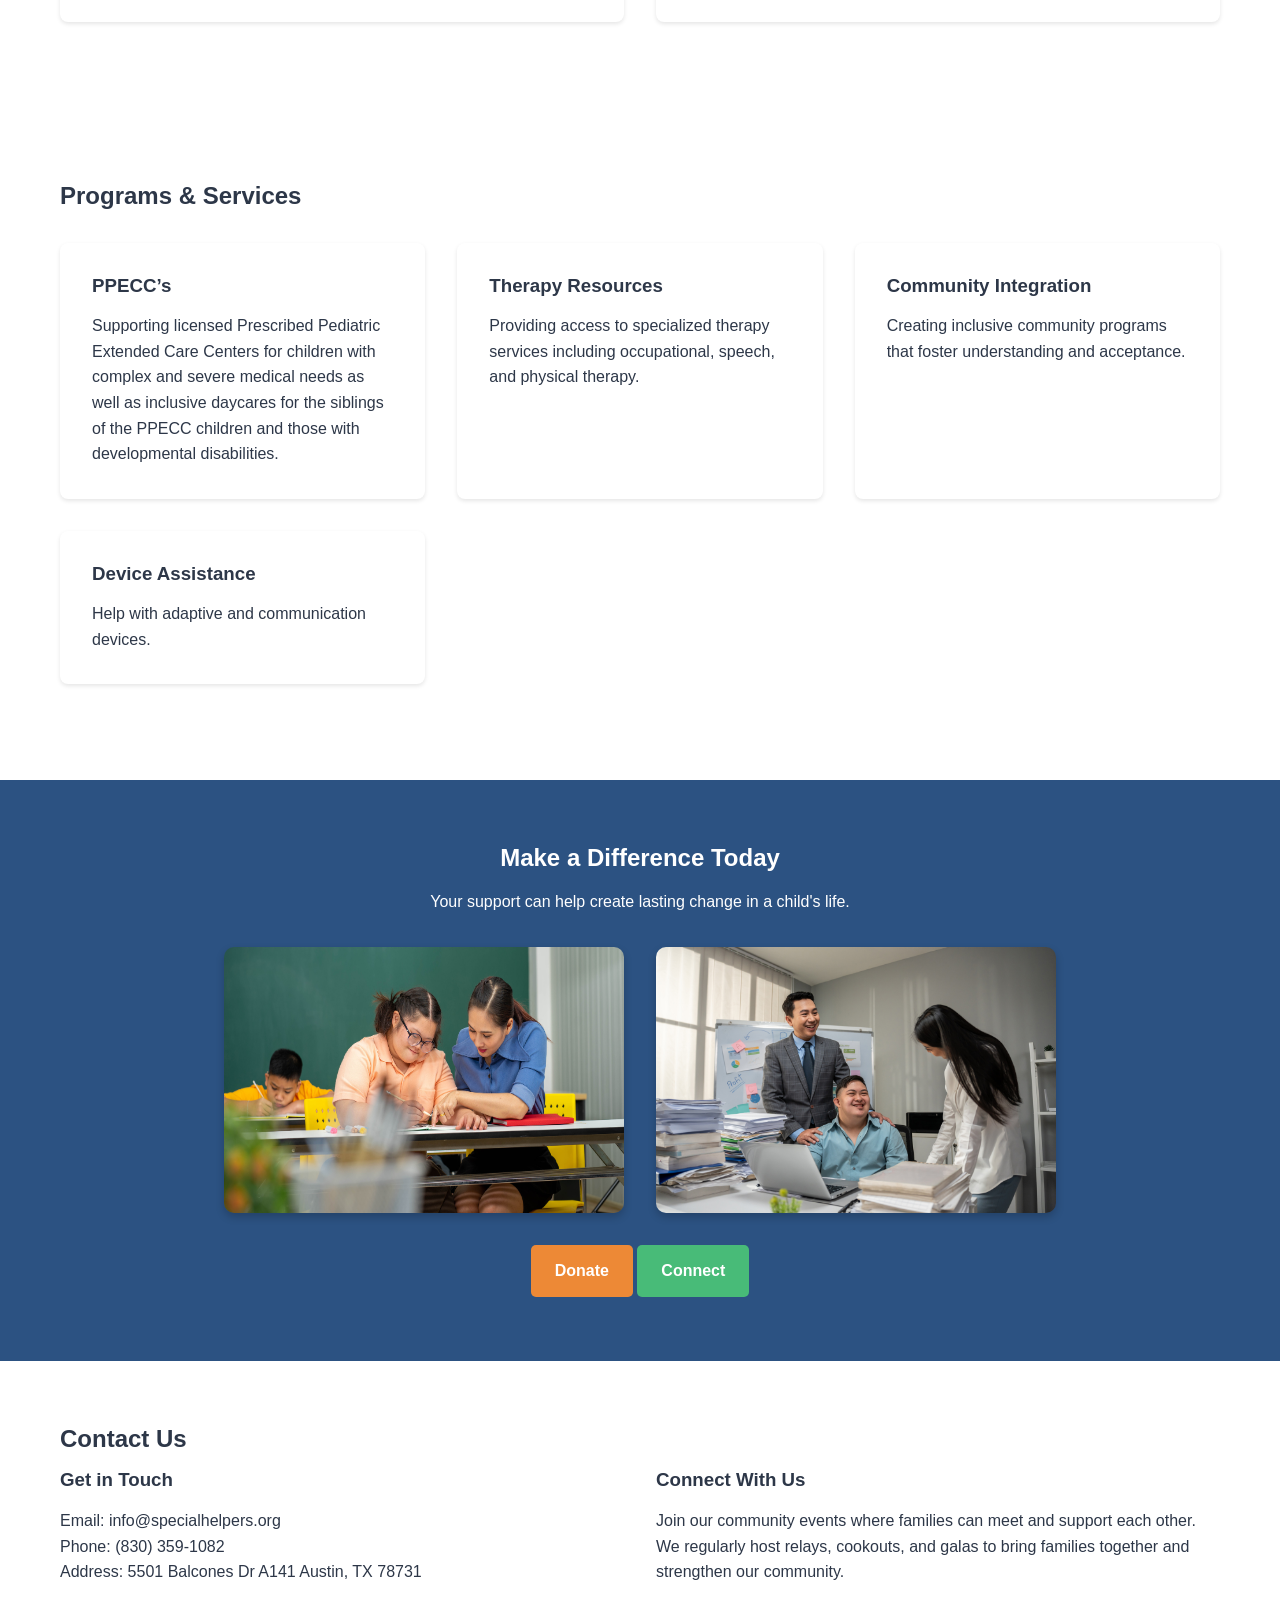
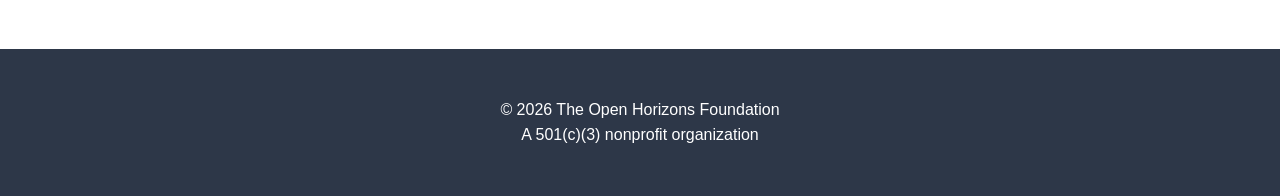
==== commit 719a6c20: "updated to new year" ====
--- a/index.html
+++ b/index.html
@@ -391,7 +391,6 @@
                     <p>Email: info@specialhelpers.org</p>
                     <p>Phone: (830) 359-1082</p>
                     <p>Address: 5501 Balcones Dr A141 Austin, TX 78731</p>
-                    <p><a href="investors.html">Investors</a></p>
                 </div>
                 <div>
                     <h3>Connect With Us</h3>
@@ -406,7 +405,7 @@
             <div>
             </div>
             <div style="text-align: center; width: 100%;">
-                <p>&copy; 2025 The Open Horizons Foundation</p>
+                <p>&copy; 2026 The Open Horizons Foundation</p>
                 <p>A 501(c)(3) nonprofit organization</p>
             </div>
         </div>
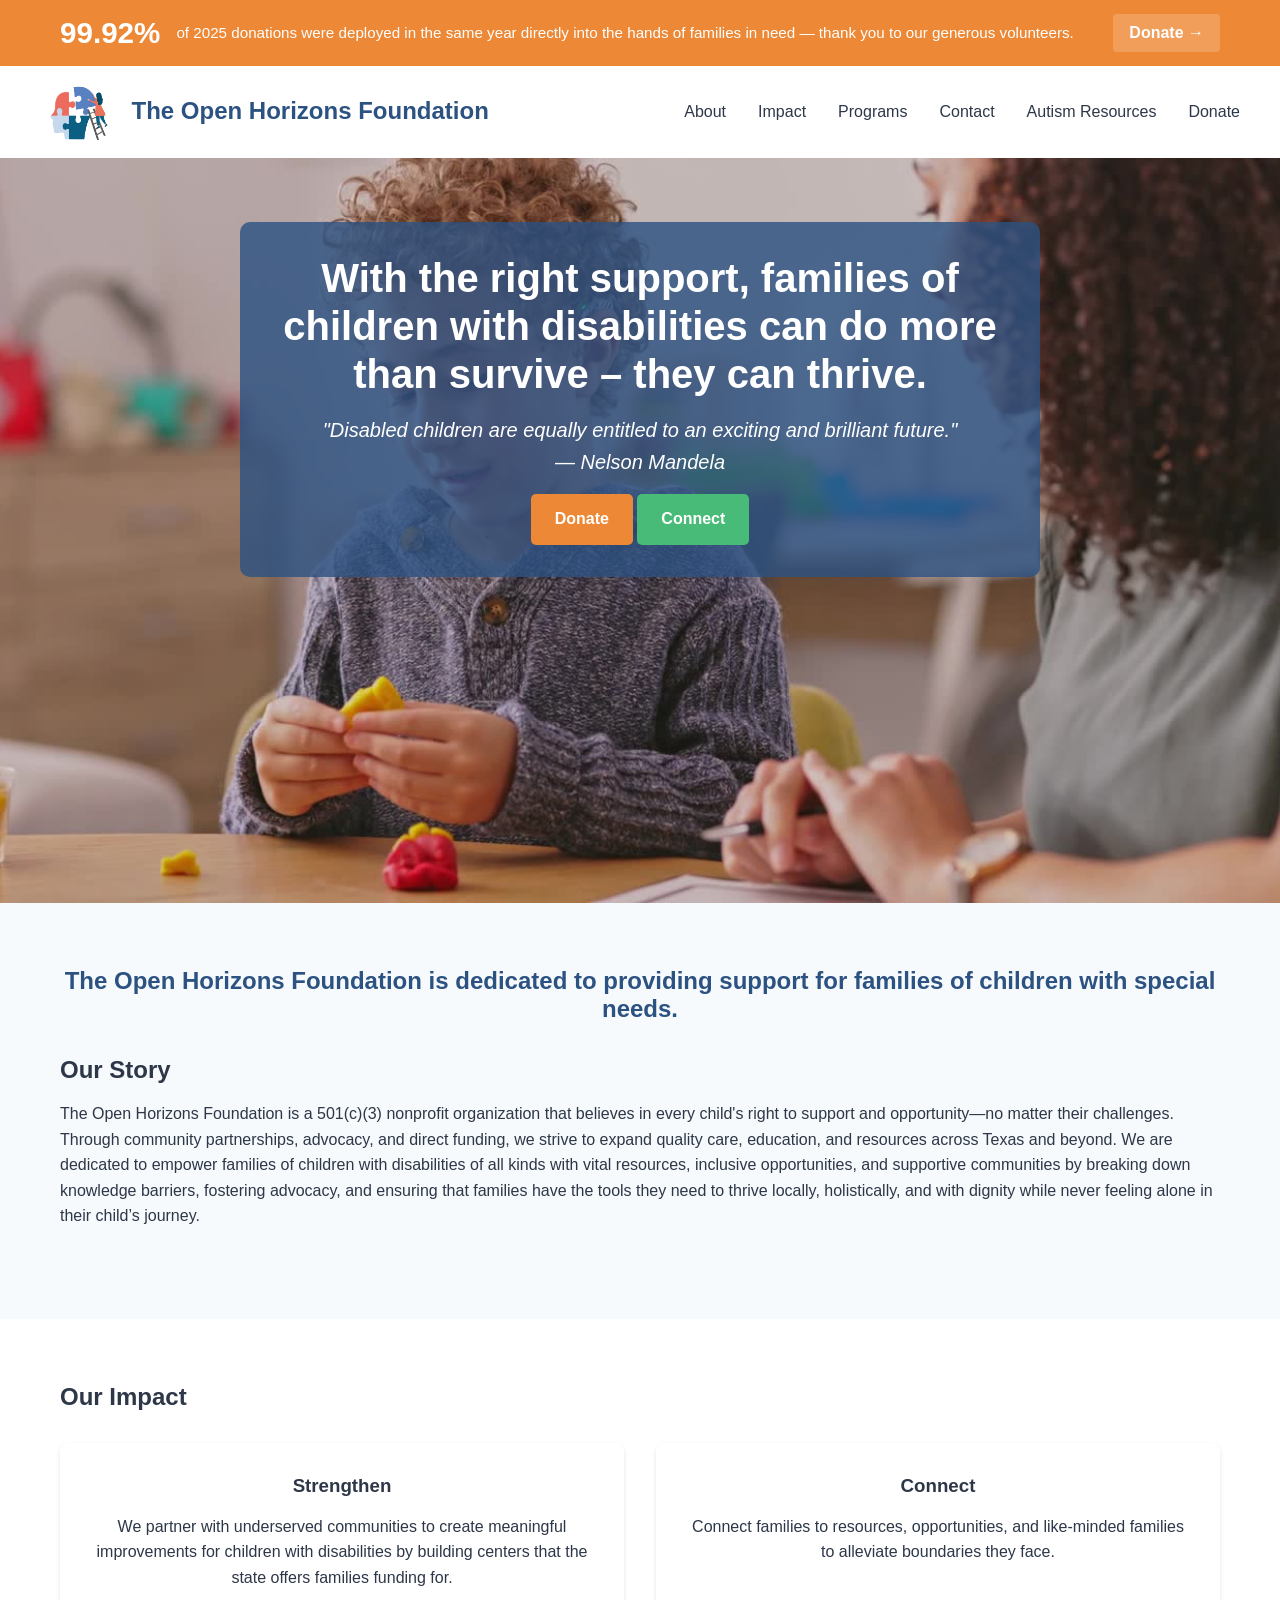
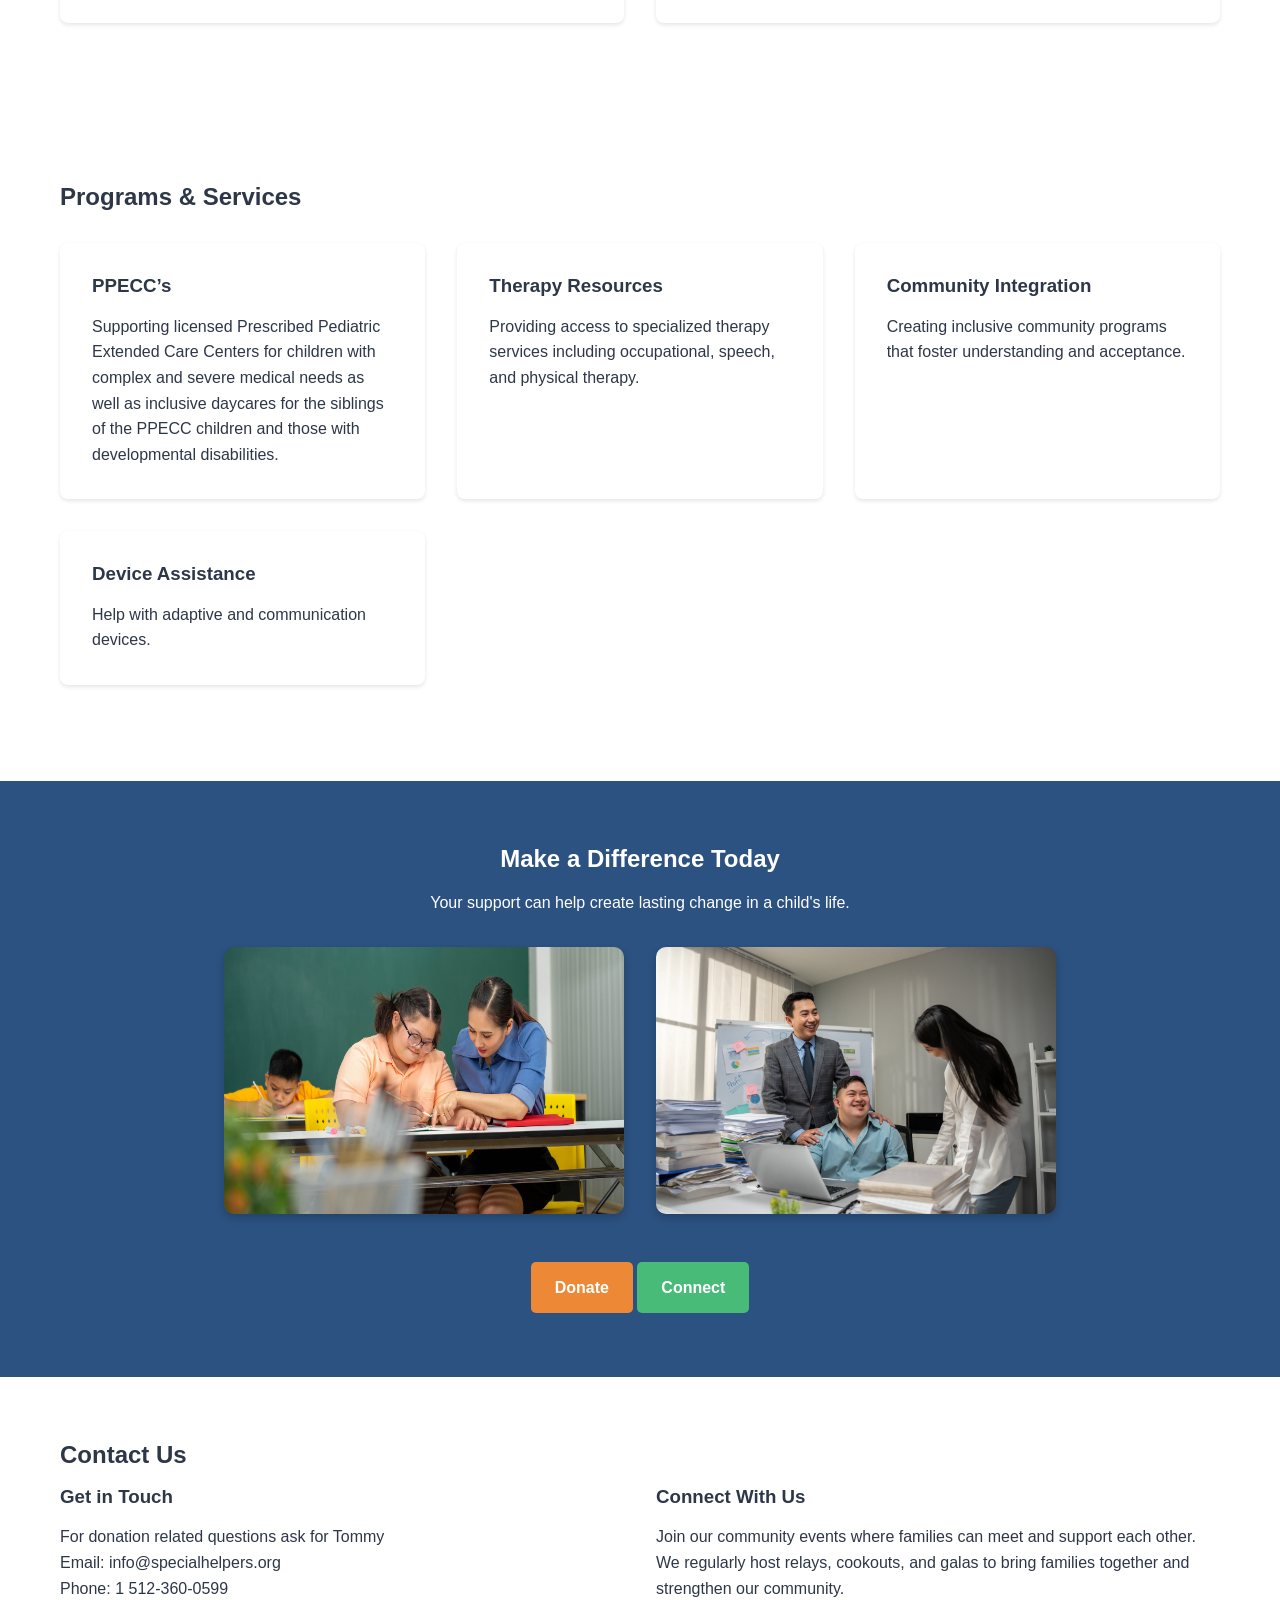
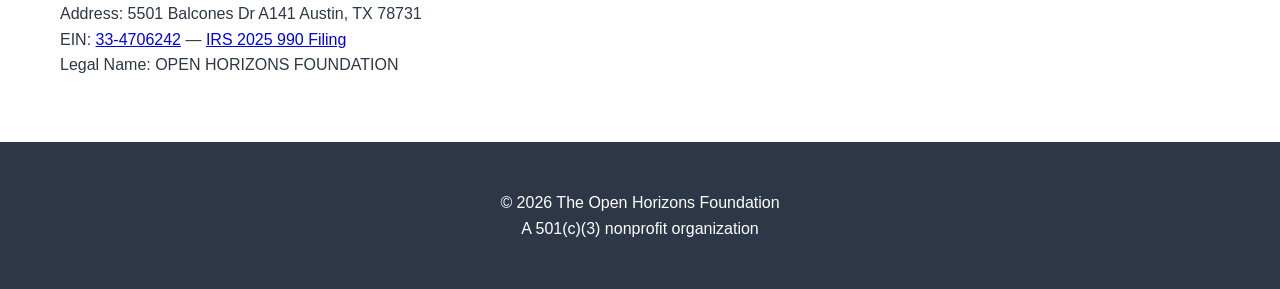
==== commit 0f906032: "better website" ====
--- a/index.html
+++ b/index.html
@@ -4,84 +4,68 @@
     <meta charset="UTF-8">
     <meta name="viewport" content="width=device-width, initial-scale=1.0">
     <title>The Open Horizons Foundation - Supporting Special Needs, Unlocking Special Abilities</title>
+
+    <!-- Primary Meta Tags -->
+    <meta name="description" content="The Open Horizons Foundation is a Texas 501(c)(3) nonprofit empowering families of children with disabilities through advocacy, resources, and inclusive community support.">
+    <meta name="keywords" content="Open Horizons Foundation, special needs, disability support, autism resources, PPECC, pediatric care, Texas nonprofit, 501(c)(3), inclusive daycare, special needs families, Austin TX, special abilities">
+    <meta name="author" content="The Open Horizons Foundation">
+    <meta name="robots" content="index, follow">
+    <meta name="theme-color" content="#2C5282">
+    <link rel="canonical" href="https://specialhelpers.org/">
+
+    <!-- Open Graph / Facebook -->
+    <meta property="og:type" content="website">
+    <meta property="og:site_name" content="The Open Horizons Foundation">
+    <meta property="og:url" content="https://specialhelpers.org/">
+    <meta property="og:title" content="The Open Horizons Foundation - Supporting Special Needs, Unlocking Special Abilities">
+    <meta property="og:description" content="A Texas 501(c)(3) nonprofit empowering families of children with disabilities through advocacy, resources, and inclusive community support.">
+    <meta property="og:image" content="https://specialhelpers.org/media/pic1.jpg">
+    <meta property="og:image:alt" content="Children supported by The Open Horizons Foundation">
+    <meta property="og:locale" content="en_US">
+
+    <!-- Twitter -->
+    <meta name="twitter:card" content="summary_large_image">
+    <meta name="twitter:url" content="https://specialhelpers.org/">
+    <meta name="twitter:title" content="The Open Horizons Foundation">
+    <meta name="twitter:description" content="A Texas 501(c)(3) nonprofit empowering families of children with disabilities through advocacy, resources, and inclusive community support.">
+    <meta name="twitter:image" content="https://specialhelpers.org/media/pic1.jpg">
+    <meta name="twitter:image:alt" content="Children supported by The Open Horizons Foundation">
+
     <link rel="icon" href="favicon.svg" type="image/svg+xml">
     <link rel="alternate icon" href="favicon.ico" type="image/x-icon">
+
+    <!-- Structured Data: NGO -->
+    <script type="application/ld+json">
+    {
+      "@context": "https://schema.org",
+      "@type": "NGO",
+      "name": "The Open Horizons Foundation",
+      "alternateName": "Special Helpers",
+      "url": "https://specialhelpers.org/",
+      "logo": "https://specialhelpers.org/media/logo.jpg",
+      "image": "https://specialhelpers.org/media/pic1.jpg",
+      "description": "A Texas 501(c)(3) nonprofit empowering families of children with disabilities through advocacy, resources, and inclusive community support.",
+      "email": "info@specialhelpers.org",
+      "telephone": "+1-512-360-0599",
+      "address": {
+        "@type": "PostalAddress",
+        "streetAddress": "5501 Balcones Dr A141",
+        "addressLocality": "Austin",
+        "addressRegion": "TX",
+        "postalCode": "78731",
+        "addressCountry": "US"
+      },
+      "nonprofitStatus": "Nonprofit501c3",
+      "areaServed": {
+        "@type": "State",
+        "name": "Texas"
+      }
+    }
+    </script>
+
+    <link rel="stylesheet" href="styles.css">
     <style>
-        /* Reset and Base Styles */
-        * {
-            margin: 0;
-            padding: 0;
-            box-sizing: border-box;
-        }
-
-        :root {
-            --primary-color: #2C5282;    /* Deep blue */
-            --secondary-color: #48BB78;  /* Green */
-            --accent-color: #ED8936;     /* Orange */
-            --text-color: #2D3748;
-            --light-bg: #F7FAFC;
-            --white: #FFFFFF;
-        }
-
-        body {
-            font-family: 'Arial', sans-serif;
-            line-height: 1.6;
-            color: var(--text-color);
-        }
-
-        /* Typography */
-        h1, h2, h3, h4, h5, h6 {
-            margin-bottom: 1rem;
-            line-height: 1.2;
-        }
-
-        /* Layout Components */
-        .container {
-            max-width: 1200px;
-            margin: 0 auto;
-            padding: 0 20px;
-        }
-
-        section {
-            padding: 4rem 0;
-        }
-
-        /* Header Styles */
-        header {
-            background-color: var(--white);
-            box-shadow: 0 2px 4px rgba(0,0,0,0.1);
-            width: 100%;
-        }
-
-        .header-content {
-            display: flex;
-            justify-content: space-between;
-            align-items: center;
-            padding: 1rem 0;
-        }
-
-        .logo {
-            font-size: 1.5rem;
-            font-weight: bold;
-            color: var(--primary-color);
-            text-decoration: none;
-        }
-
-        nav ul {
-            display: flex;
-            list-style: none;
-            gap: 2rem;
-        }
-
-        nav a {
-            color: var(--text-color);
-            text-decoration: none;
-            transition: color 0.3s;
-        }
-
-        nav a:hover {
-            color: var(--primary-color);
-        }
+        /* Page-specific styles for the homepage */
 
         /* Hero Section */
         .hero {
@@ -90,7 +74,7 @@
             padding: 4rem 0;
             text-align: center;
             overflow: hidden;
-            min-height: 90vh;
+            min-height: calc(90vh - 65px);
         }
 
         .hero-video {
@@ -123,28 +107,20 @@
             margin-bottom: 2rem;
         }
 
-        /* Button Styles */
-        .button {
-            display: inline-block;
-            padding: 0.8rem 1.5rem;
-            border-radius: 5px;
-            text-decoration: none;
-            font-weight: bold;
-            transition: transform 0.3s, background-color 0.3s;
-        }
-
-        .button:hover {
-            transform: translateY(-2px);
-        }
-
-        .button-primary {
-            background-color: var(--accent-color);
-            color: var(--white);
-        }
-
-        .button-secondary {
-            background-color: var(--secondary-color);
-            color: var(--white);
+        /* Break the Mandela attribution to its own line on wider screens;
+           on narrow screens the quote and attribution flow together. */
+        .hero-quote-break {
+            display: none;
+        }
+
+        @media (min-width: 883px) {
+            .hero-quote-break {
+                display: inline;
+            }
+        }
+
+        .hero-content .button {
+            margin-top: 0;
         }
 
         /* About Section */
@@ -164,7 +140,7 @@
             background: var(--white);
             padding: 2rem;
             border-radius: 8px;
-            box-shadow: 0 2px 4px rgba(0,0,0,0.1);
+            box-shadow: 0 2px 4px rgba(0, 0, 0, 0.1);
             text-align: center;
         }
 
@@ -180,7 +156,7 @@
             background: var(--white);
             padding: 2rem;
             border-radius: 8px;
-            box-shadow: 0 2px 4px rgba(0,0,0,0.1);
+            box-shadow: 0 2px 4px rgba(0, 0, 0, 0.1);
         }
 
         /* Call to Action Section */
@@ -203,7 +179,7 @@
             width: 100%;
             height: auto;
             border-radius: 10px;
-            box-shadow: 0 4px 8px rgba(0,0,0,0.2);
+            box-shadow: 0 4px 8px rgba(0, 0, 0, 0.2);
             transition: transform 0.3s ease;
         }
 
@@ -211,46 +187,6 @@
             transform: scale(1.05);
         }
 
-        @media (max-width: 768px) {
-            .header-content {
-                flex-direction: column;
-                padding: 1rem 0;
-            }
-
-            .logo {
-                margin-bottom: 0.5rem;
-            }
-            
-            .logo img {
-                max-height: 40px;
-            }
-            
-            .logo span {
-                font-size: 1rem;
-            }
-
-            nav ul {
-                margin-top: 0.5rem;
-                flex-wrap: wrap;
-                justify-content: center;
-                gap: 0.5rem;
-            }
-            
-            nav a {
-                font-size: 0.9rem;
-                padding: 0.3rem 0.5rem;
-            }
-
-            .cta-images {
-                flex-direction: column;
-                align-items: center;
-            }
-
-            .cta-images img {
-                max-width: 100%;
-            }
-        }
-        
         /* Contact Section */
         .contact-info {
             display: grid;
@@ -258,38 +194,35 @@
             gap: 2rem;
         }
 
-        /* Footer */
-        footer {
-            background-color: var(--text-color);
-            color: var(--white);
-            padding: 2rem 0;
-        }
-
-        .footer-content {
-            display: flex;
-            justify-content: center;
-            align-items: center;
-            text-align: center;
-            padding: 1rem 0;
-        }
-
-        /* Responsive Design */
         @media (max-width: 768px) {
-            nav ul {
-                gap: 1rem;
-            }
-
             .hero {
                 padding: 6rem 0 3rem;
             }
 
             .hero h1 {
                 font-size: 2rem;
+            }
+
+            .cta-images {
+                flex-direction: column;
+                align-items: center;
+            }
+
+            .cta-images img {
+                max-width: 100%;
             }
         }
     </style>
 </head>
 <body>
+    <!-- Annual update: edit the % and year below -->
+    <div class="impact-banner" role="region" aria-label="2025 impact statement">
+        <div class="container impact-banner-inner">
+            <span class="impact-stat">99.92%</span>
+            <span class="impact-copy">of 2025 donations were deployed in the same year directly into the hands of families in need &mdash; thank you to our generous volunteers.</span>
+            <a class="impact-cta" href="donate.html">Donate &rarr;</a>
+        </div>
+    </div>
     <header>
         <div class="container header-content">
             <a href="#" class="logo" style="display: flex; align-items: center;"><img src="media/logo.jpg" alt="The Open Horizons Foundation Logo" style="max-height: 60px; margin-right: 15px;"><span>The Open Horizons Foundation</span></a>
@@ -307,14 +240,14 @@
     </header>
 
     <section class="hero">
-        <video class="hero-video" autoplay muted loop playsinline>
+        <video class="hero-video" autoplay muted loop playsinline preload="metadata" poster="media/video-poster.jpg">
             <source src="media/video.mp4" type="video/mp4">
             Your browser does not support the video tag.
         </video>
         <div class="container">
             <div class="hero-content">
                 <h1>With the right support, families of children with disabilities can do more than survive – they can thrive.</h1>
-                <p style="font-style: italic; margin: 1rem 0;">"Disabled children are equally entitled to an exciting and brilliant future." — Nelson Mandela</p>
+                <p style="font-style: italic; margin: 1rem 0;">"Disabled children are equally entitled to an exciting and brilliant future."<br class="hero-quote-break"> — Nelson Mandela</p>
                 <a href="donate.html" class="button button-primary">Donate</a>
                 <a href="connect.html" class="button button-secondary">Connect</a>
             </div>
@@ -388,9 +321,12 @@
             <div class="contact-info">
                 <div>
                     <h3>Get in Touch</h3>
+                    <p>For donation related questions ask for Tommy</p>
                     <p>Email: info@specialhelpers.org</p>
-                    <p>Phone: (830) 359-1082</p>
+                    <p>Phone: 1 512-360-0599</p>
                     <p>Address: 5501 Balcones Dr A141 Austin, TX 78731</p>
+                    <p>EIN: <a href="Open%20Horizons%20EIN.pdf" target="_blank" rel="noopener noreferrer">33-4706242</a> &mdash; <a href="2025%20990PF.pdf" target="_blank" rel="noopener noreferrer">IRS 2025 990 Filing</a></p>
+                    <p>Legal Name: OPEN HORIZONS FOUNDATION</p>
                 </div>
                 <div>
                     <h3>Connect With Us</h3>
--- a/styles.css
+++ b/styles.css
@@ -0,0 +1,261 @@
+/* =========================================================
+   The Open Horizons Foundation — shared site styles
+   Edit brand colors, typography, header, nav, buttons, and
+   footer here. Page-specific sections (hero, donate form,
+   resource cards, tabs, etc.) live inline in each page.
+   ========================================================= */
+
+/* ---------- Reset ---------- */
+* {
+    margin: 0;
+    padding: 0;
+    box-sizing: border-box;
+}
+
+/* ---------- Theme tokens ---------- */
+:root {
+    --primary-color: #2C5282;   /* Deep blue   */
+    --secondary-color: #48BB78; /* Green       */
+    --accent-color: #ED8936;    /* Orange      */
+    --text-color: #2D3748;
+    --light-bg: #F7FAFC;
+    --white: #FFFFFF;
+}
+
+/* ---------- Base typography ---------- */
+body {
+    font-family: 'Arial', sans-serif;
+    line-height: 1.6;
+    color: var(--text-color);
+}
+
+h1, h2, h3, h4, h5, h6 {
+    margin-bottom: 1rem;
+    line-height: 1.2;
+}
+
+/* ---------- Layout primitives ---------- */
+.container {
+    max-width: 1200px;
+    margin: 0 auto;
+    padding: 0 20px;
+}
+
+section {
+    padding: 4rem 0;
+}
+
+/* ---------- Header ---------- */
+header {
+    background-color: var(--white);
+    box-shadow: 0 2px 4px rgba(0, 0, 0, 0.1);
+    width: 100%;
+}
+
+.header-content {
+    display: flex;
+    justify-content: space-between;
+    align-items: center;
+    padding: 1rem 0;
+}
+
+.logo {
+    font-size: 1.5rem;
+    font-weight: bold;
+    color: var(--primary-color);
+    text-decoration: none;
+}
+
+/* ---------- Navigation ---------- */
+nav ul {
+    display: flex;
+    list-style: none;
+    gap: 2rem;
+}
+
+nav a {
+    color: var(--text-color);
+    text-decoration: none;
+    transition: color 0.3s;
+}
+
+nav a:hover {
+    color: var(--primary-color);
+}
+
+/* ---------- Page header (used on inner pages) ---------- */
+.page-header {
+    background-color: var(--primary-color);
+    color: var(--white);
+    padding: 4rem 0;
+    text-align: center;
+}
+
+/* ---------- Buttons ----------
+   Works for both <a> and <button> elements.
+   `margin-top` gives breathing room when a button follows body
+   text; override with `.button { margin-top: 0; }` in tighter
+   layouts (e.g. the homepage hero). */
+.button {
+    display: inline-block;
+    padding: 0.8rem 1.5rem;
+    margin-top: 1rem;
+    border-radius: 5px;
+    border: none;
+    text-decoration: none;
+    font-weight: bold;
+    cursor: pointer;
+    transition: transform 0.3s, background-color 0.3s;
+}
+
+.button:hover {
+    transform: translateY(-2px);
+}
+
+.button-primary {
+    background-color: var(--accent-color);
+    color: var(--white);
+}
+
+.button-secondary {
+    background-color: var(--secondary-color);
+    color: var(--white);
+}
+
+.button-large {
+    font-size: 1.2rem;
+    padding: 1rem 2rem;
+}
+
+/* ---------- Footer ---------- */
+footer {
+    background-color: var(--text-color);
+    color: var(--white);
+    padding: 2rem 0;
+}
+
+.footer-content {
+    display: flex;
+    flex-wrap: wrap;
+    justify-content: center;
+    align-items: center;
+    text-align: center;
+    padding: 1rem 0;
+}
+
+.footer-text {
+    width: 100%;
+    text-align: center;
+}
+
+/* ---------- Skip link (accessibility) ----------
+   Visually hidden until focused via Tab key, then appears
+   at the top-left so keyboard users can jump past the nav. */
+.skip-link {
+    position: absolute;
+    top: -40px;
+    left: 0;
+    background: var(--primary-color);
+    color: var(--white);
+    padding: 0.5rem 1rem;
+    text-decoration: none;
+    border-radius: 0 0 5px 0;
+    z-index: 100;
+    transition: top 0.2s;
+}
+
+.skip-link:focus {
+    top: 0;
+}
+
+/* ---------- Impact banner (top of every page) ----------
+   Annual update: to refresh for next year, search the repo for
+   "99.92%" and "2025 donations" and update both in each HTML file. */
+.impact-banner {
+    background-color: var(--accent-color);
+    color: var(--white);
+    padding: 0.85rem 0;
+}
+
+.impact-banner-inner {
+    display: flex;
+    align-items: center;
+    gap: 1rem;
+    flex-wrap: wrap;
+}
+
+.impact-stat {
+    font-size: 1.85rem;
+    font-weight: 800;
+    line-height: 1;
+}
+
+.impact-copy {
+    flex: 1;
+    font-size: 0.95rem;
+    min-width: 0;
+}
+
+.impact-cta {
+    display: inline-block;
+    padding: 0.4rem 1rem;
+    background-color: rgba(255, 255, 255, 0.18);
+    color: var(--white);
+    font-weight: bold;
+    text-decoration: none;
+    white-space: nowrap;
+    border-radius: 4px;
+    transition: background-color 0.2s;
+}
+
+.impact-cta:hover,
+.impact-cta:focus {
+    background-color: rgba(255, 255, 255, 0.3);
+    outline: none;
+}
+
+/* ---------- Responsive: shared mobile rules ---------- */
+@media (max-width: 768px) {
+    .header-content {
+        flex-direction: column;
+        padding: 1rem 0;
+    }
+
+    .logo {
+        margin-bottom: 0.5rem;
+    }
+
+    .logo img {
+        max-height: 40px;
+    }
+
+    .logo span {
+        font-size: 1rem;
+    }
+
+    nav ul {
+        margin-top: 0.5rem;
+        flex-wrap: wrap;
+        justify-content: center;
+        gap: 0.5rem;
+    }
+
+    nav a {
+        font-size: 0.9rem;
+        padding: 0.3rem 0.5rem;
+    }
+}
+
+@media (max-width: 600px) {
+    .impact-stat {
+        font-size: 1.45rem;
+    }
+
+    .impact-copy {
+        font-size: 0.85rem;
+    }
+
+    .impact-cta {
+        display: none;
+    }
+}
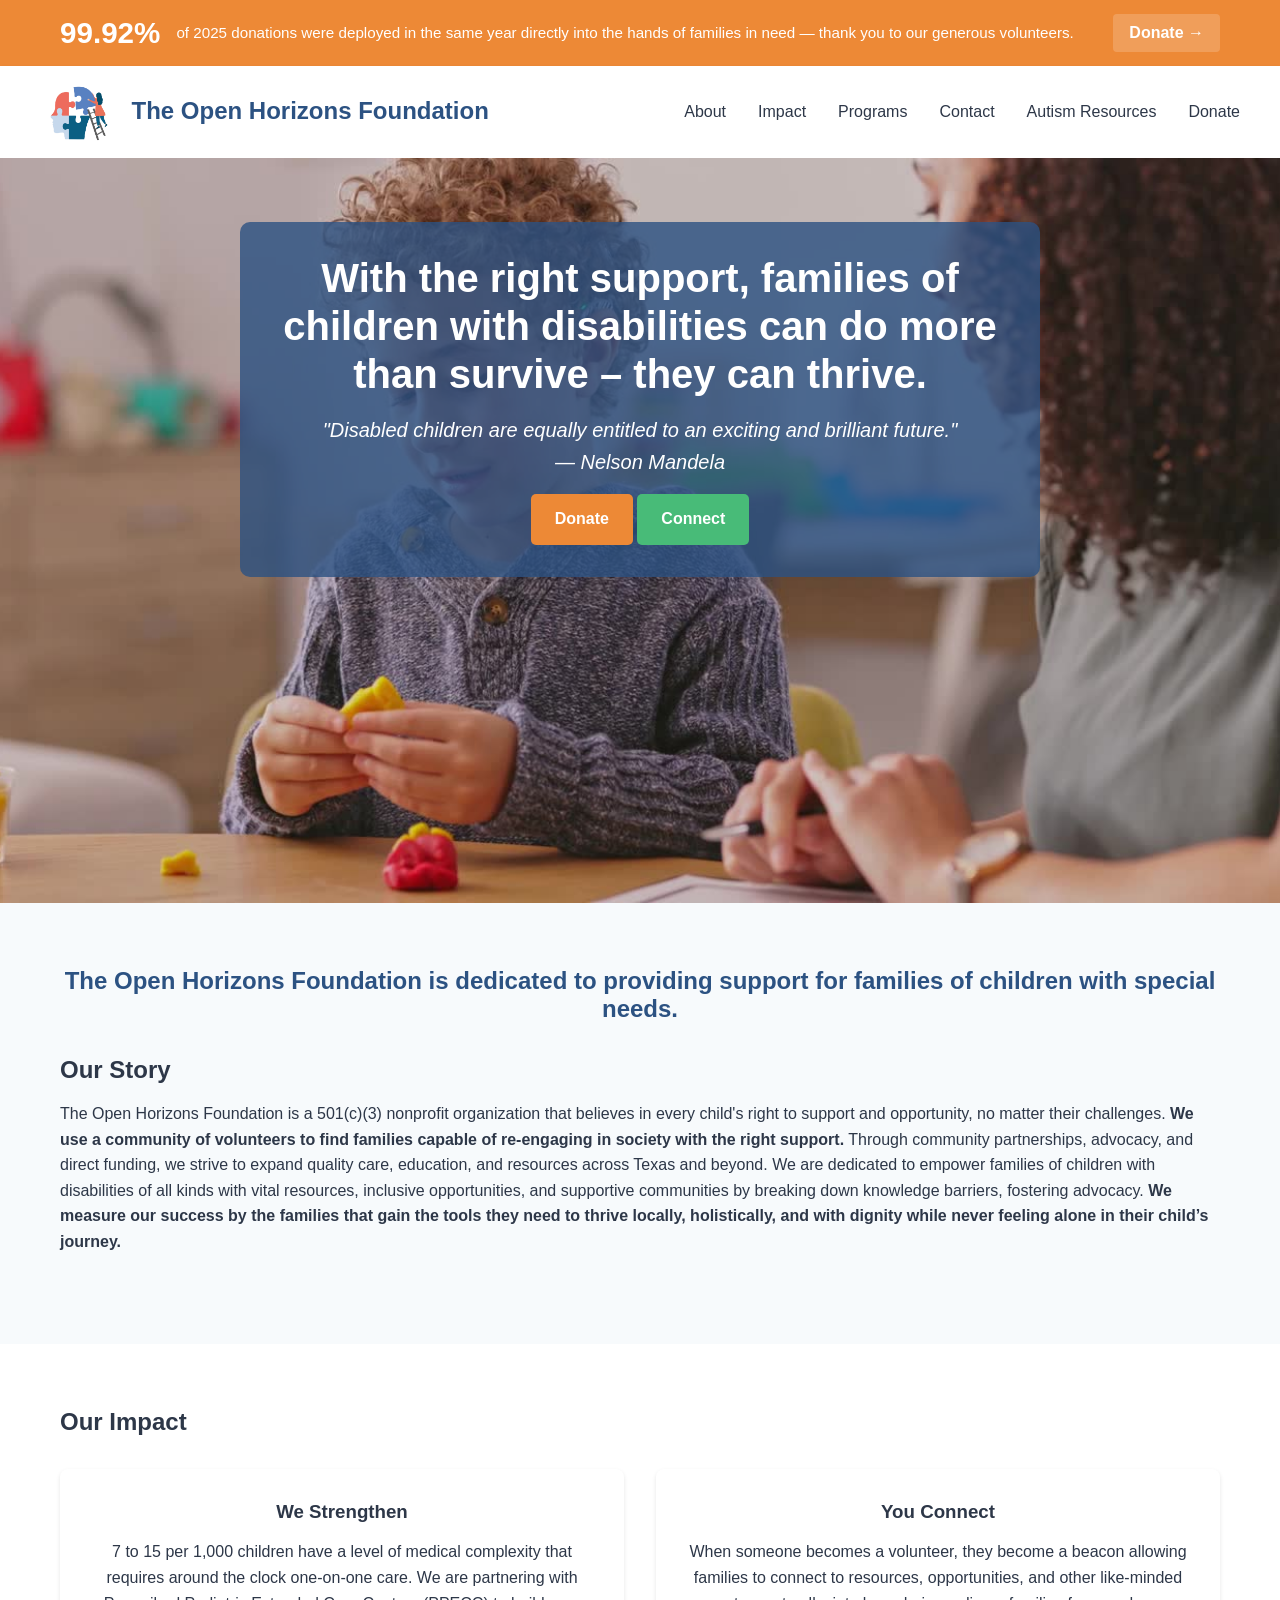
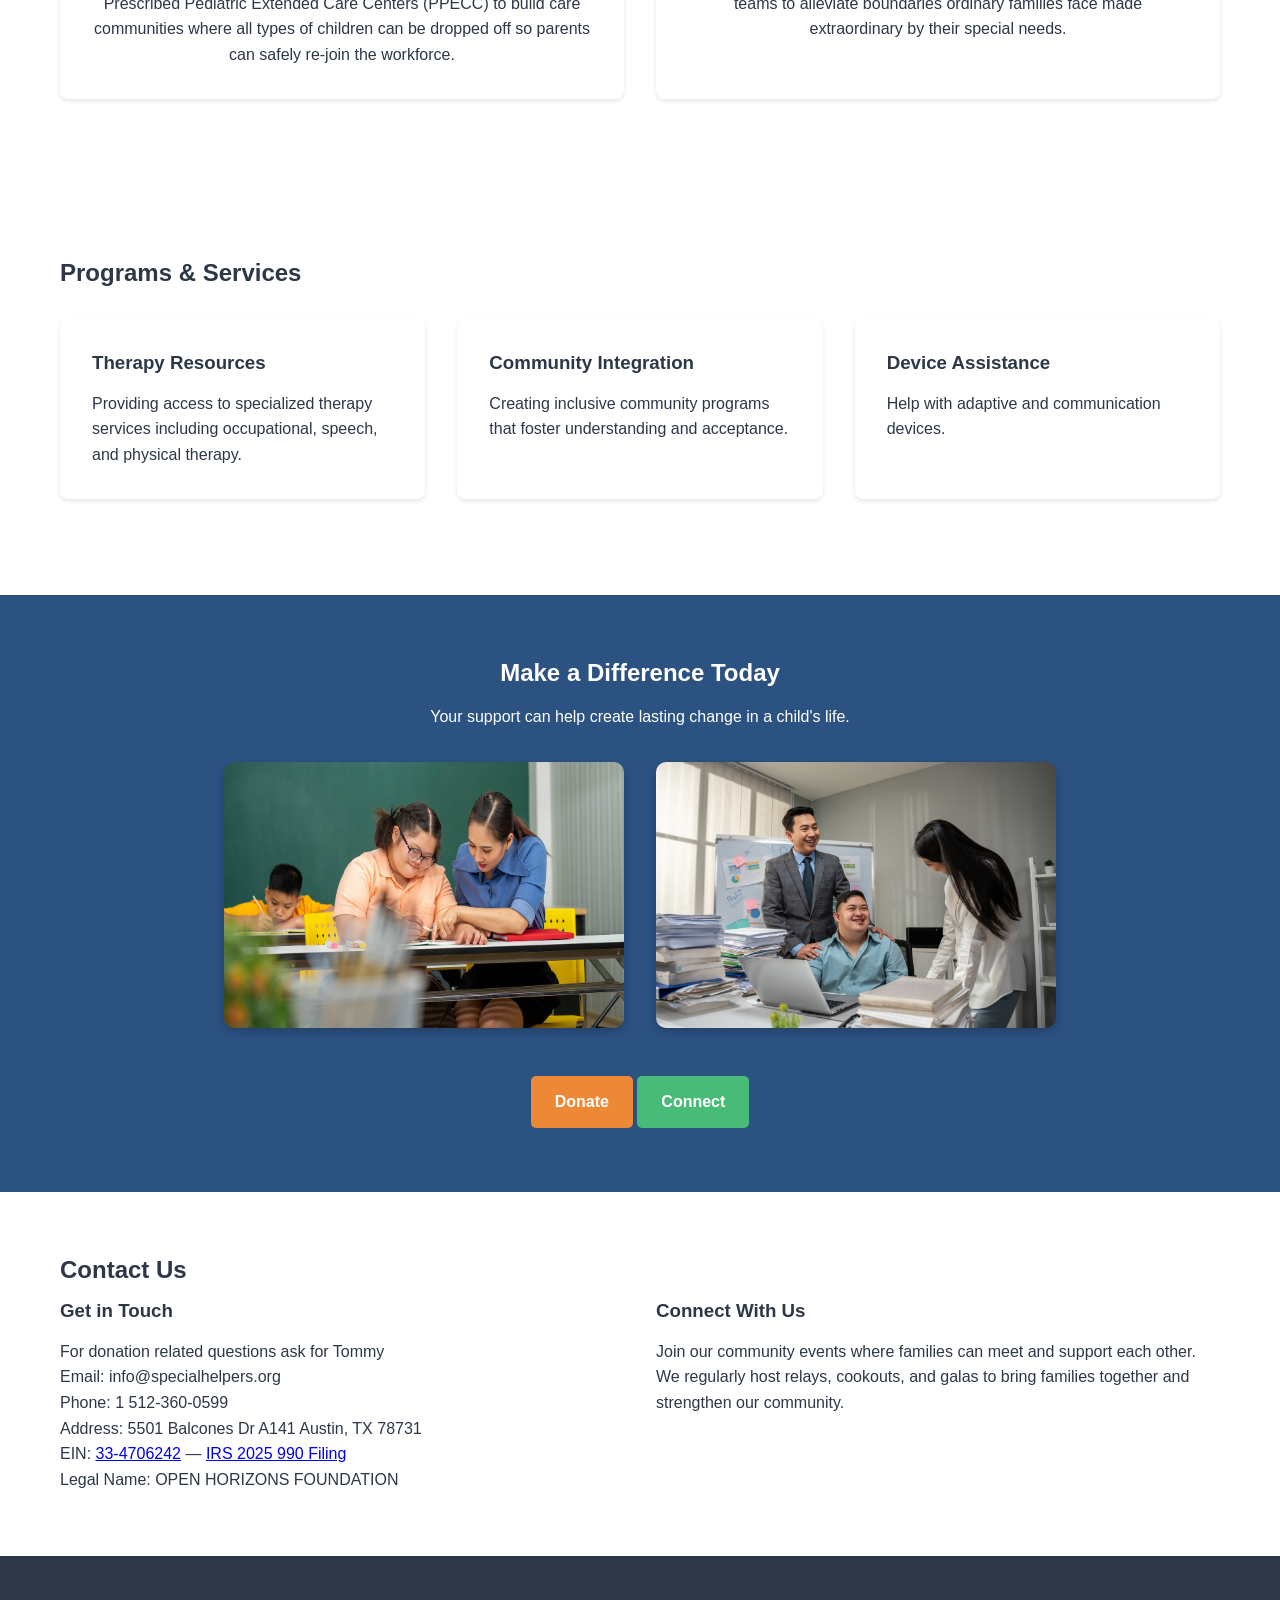
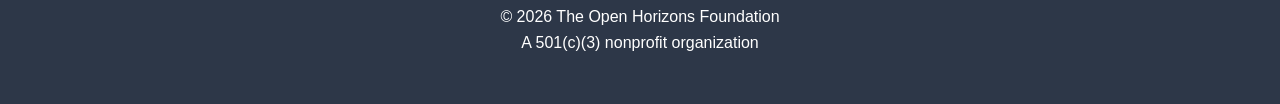
==== commit 5f40e2a1: "Update homepage messaging and refine autism resources layout. Refresh Our Story and impact copy, hid" ====
--- a/index.html
+++ b/index.html
@@ -258,7 +258,7 @@
         <div class="container">
             <h2 style="text-align: center; color: var(--primary-color); margin-bottom: 2rem;">The Open Horizons Foundation is dedicated to providing support for families of children with special needs.</h2>
             <h2>Our Story</h2>
-            <p>The Open Horizons Foundation is a 501(c)(3) nonprofit organization that believes in every child's right to support and opportunity—no matter their challenges. Through community partnerships, advocacy, and direct funding, we strive to expand quality care, education, and resources across Texas and beyond. We are dedicated to empower families of children with disabilities of all kinds with vital resources, inclusive opportunities, and supportive communities by breaking down knowledge barriers, fostering advocacy, and ensuring that families have the tools they need to thrive locally, holistically, and with dignity while never feeling alone in their child’s journey.</p><br>
+            <p>The Open Horizons Foundation is a 501(c)(3) nonprofit organization that believes in every child's right to support and opportunity, no matter their challenges. <strong>We use a community of volunteers to find families capable of re-engaging in society with the right support.</strong> Through community partnerships, advocacy, and direct funding, we strive to expand quality care, education, and resources across Texas and beyond. We are dedicated to empower families of children with disabilities of all kinds with vital resources, inclusive opportunities, and supportive communities by breaking down knowledge barriers, fostering advocacy. <strong>We measure our success by the families that gain the tools they need to thrive locally, holistically, and with dignity while never feeling alone in their child’s journey.</strong></p><br>
         </div>
     </section>
 
@@ -267,12 +267,12 @@
             <h2>Our Impact</h2>
             <div class="impact-stats">
                 <div class="stat-card">
-                    <h3>Strengthen</h3>
-                    <p>We partner with underserved communities to create meaningful improvements for children with disabilities by building centers that the state offers families funding for.</p>
+                    <h3>We Strengthen</h3>
+                    <p>7 to 15 per 1,000 children have a level of medical complexity that requires around the clock one-on-one care. We are partnering with Prescribed Pediatric Extended Care Centers (PPECC) to build care communities where all types of children can be dropped off so parents can safely re-join the workforce.</p>
                 </div>
                 <div class="stat-card">
-                    <h3>Connect</h3>
-                    <p>Connect families to resources, opportunities, and like-minded families to alleviate boundaries they face.</p>
+                    <h3>You Connect</h3>
+                    <p>When someone becomes a volunteer, they become a beacon allowing families to connect to resources, opportunities, and other like-minded teams to alleviate boundaries ordinary families face made extraordinary by their special needs.</p>
                 </div>
             </div>
         </div>
@@ -282,7 +282,7 @@
         <div class="container">
             <h2>Programs & Services</h2>
             <div class="programs-grid">
-                <div class="program-card">
+                <div class="program-card" hidden>
                     <h3>PPECC’s</h3>
                     <p>Supporting licensed Prescribed Pediatric Extended Care Centers for children with complex and severe medical needs as well as inclusive daycares for the siblings of the PPECC children and those with developmental disabilities.</p>
                 </div>
